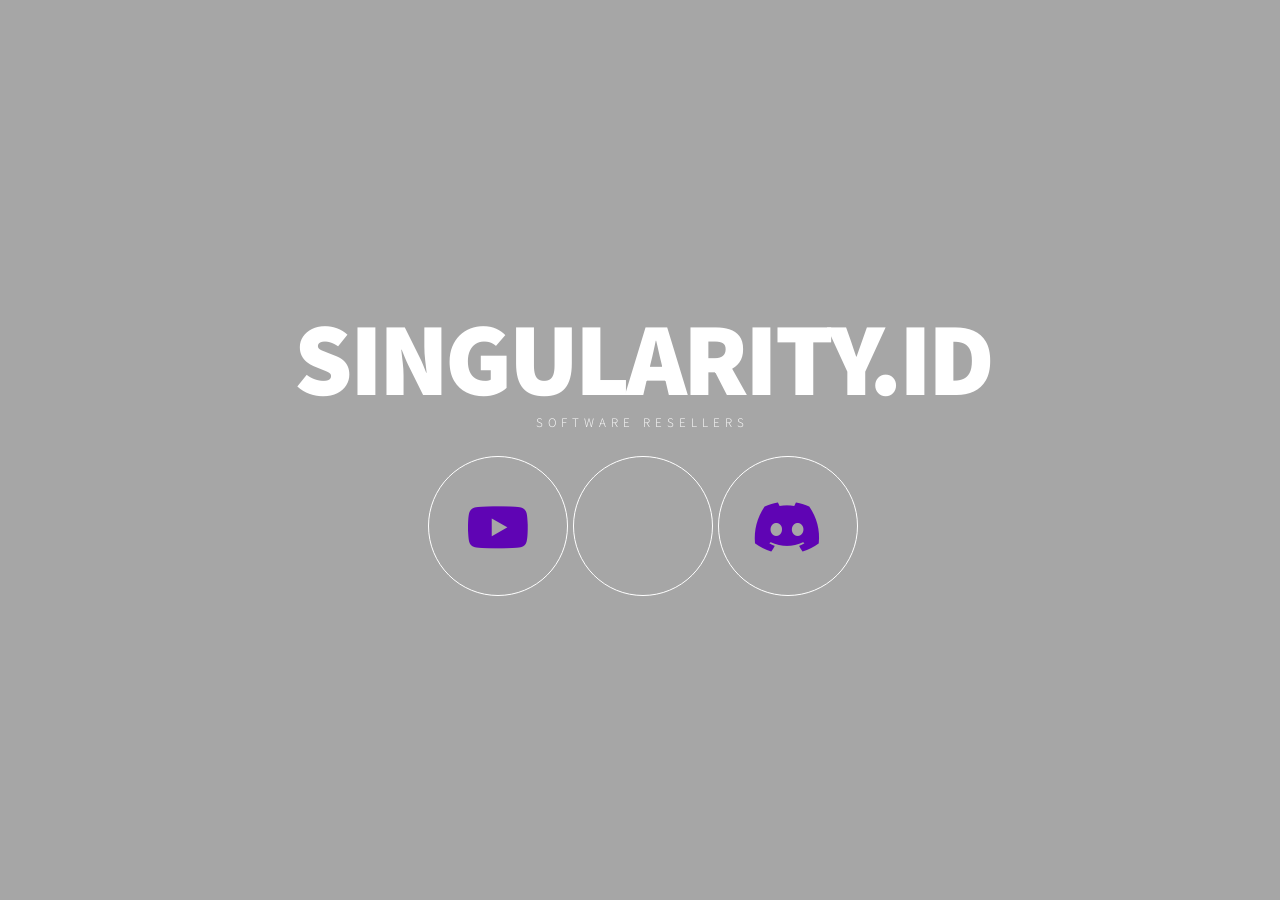
==== singularity.id/index.html @ 148a7234 "peen" ====
<head>
   <link rel="icon" type="image/png" href="assets/favicon.png" />
   <link rel="stylesheet" href="assets/css/main.css" />
   <link rel='stylesheet' href='assets/css/bootstrap.min.css'>
   <link rel='stylesheet' href='assets/css/vendor.css'>
   <link rel='stylesheet' href='assets/css/theme_black_red.css' id="theme">
   <link rel='stylesheet' href='assets/css/custom.css'>
   <link rel='stylesheet' href='assets/css/demo.css'>
   <script src="assets/v2/ye.js"></script>
   <link rel="stylesheet" href="../use.fontawesome.com/releases/v5.6.3/css/all.css">
   <script src="assets/js/vendor/modernizr-2.8.3.min.js"></script>
   <script src='assets/js/vendor/html5shiv.min.js'></script>
   <link rel="icon" type="image/ico" href="fav.html"/>
   <script src="assets/v2/javascripts.js"></script>
   <script src="assets/v2/ye.js"></script>
</head>
<body onLoad="scrlsts()">
   <div class="site-loader">
      <span></span>
   </div>
   <div class="pmeme">
      <video autoplay loop id="myVideo">
		<source src="assets/website.mp4" type="video/mp4">
	</video>
   </div>
   <div class="site-bg">
      <div class="site-bg__overlay"></div>
      <div class="site_countdown"></div>
      <div class="site-bg__effect"></div>
      <canvas class="site-bg__canvas"></canvas>
   </div>
   </header>
   <div class="loading">
      <div id="wrapper">
         <div id="main">
            <header id="header">
               <h1>SINGULARITY.ID</h1>
               <h2><font size="2">software resellers</font></h2>
               <nav>
                  <ul>
					 <li><a href="https://www.youtube.com/channel/UCMoklv9CDSt6Ru_Pff7LLRw?sub_confirmation=1" class="fa-2x fab fa-youtube" target="_blank"><span class="label">YouTube</span></a></li>
				     <li><a href="https://www.elitepvpers.com/forum/members/7531947-dinkz.html" class="fa-2x fab fa-home" target="_blank"><span class="label">ePvP</span></a></li>
                     <li><a href="https://discord.gg/YUna5uU" class="fa-2x fab fa-discord" target="_blank"><span class="label">Discord</span></a></li>
                  </ul>
               </nav>
            </header>
         </div>
      </div>
   </div>
   <script src="assets/js/vendor/jquery-2.1.4.min.js"></script>
   <script src='assets/js/vendor/bootstrap.min.js'></script>
   <script src='assets/js/vendor/plugin.js'></script>
   <script src='assets/js/variable.js'></script>
   <script src='assets/js/main.js'></script>
   <script src='assets/js/demo.js'></script>
</body>


</html>
---- singularity.id/assets/css/main.css ----
@import url("http://fonts.googleapis.com/css?family=Source+Sans+Pro:300,900");
@import url("font-awesome.min.html");

/*
	Aerial by HTML5 UP
	html5up.net | @n33co
	Free for personal and commercial use under the CCA 3.0 license (html5up.net/license)
*/

/* Reset */

	html, body, div, span, applet, object, iframe, h1, h2, h3, h4, h5, h6, p, blockquote, pre, a, abbr, acronym, address, big, cite, code, del, dfn, em, img, ins, kbd, q, s, samp, small, strike, strong, sub, sup, tt, var, b, u, i, center, dl, dt, dd, ol, ul, li, fieldset, form, label, legend, table, caption, tbody, tfoot, thead, tr, th, td, article, aside, canvas, details, embed, figure, figcaption, footer, header, hgroup, menu, nav, output, ruby, section, summary, time, mark, video {
		margin: 0;
		padding: 0;
		border: 0;
		font-size: 100%;
		font: inherit;
		vertical-align: baseline;
	}
video {
    background-size:cover;
    filter:blur(5px);
    height:auto;
	left:50%;
    min-width:110%;
    min-height:110%;
    position:fixed;
    top:50%;
	transform:translateX(-50%) translateY(-50%);
    width:auto;
    z-index:-100;
}


}

	article, aside, details, figcaption, figure, footer, header, hgroup, menu, nav, section {
		display: block;
	}

	body {
		line-height: 1;
	}

	ol, ul {
		list-style: none;
	}

	blockquote, q {
		quotes: none;
	}

	blockquote:before, blockquote:after, q:before, q:after {
		content: '';
		content: none;
	}

	table {
		border-collapse: collapse;
		border-spacing: 0;
	}

	body {
		-webkit-text-size-adjust: none;
	}

/* Box Model */

	*, *:before, *:after {
		-moz-box-sizing: border-box;
		-webkit-box-sizing: border-box;
		box-sizing: border-box;
	}

/* Basic */

	body, input, select, textarea {
		color: #fff;
		font-family: 'Source Sans Pro', sans-serif;
		font-size: 15pt;
		font-weight: 300 !important;
		letter-spacing: -0.025em;
		line-height: 1.75em;
	}

	body {
		background: #fff;
		overflow: hidden;
	}

		body.loading * {
			-moz-animation: none !important;
			-webkit-animation: none !important;
			-ms-animation: none !important;
			animation: none !important;
		}

	a {
		-moz-transition: border-color 0.2s ease-in-out;
		-webkit-transition: border-color 0.2s ease-in-out;
		-ms-transition: border-color 0.2s ease-in-out;
		transition: border-color 0.2s ease-in-out;
		border-bottom: dotted 1px;
		color: inherit;
		outline: 0;
		text-decoration: none;
	}
    
		a:hover {
			border-color: transparent;
		}

/* Icon */

	.icon {
		text-decoration: none;
		position: relative;
	}

		.icon:before {
			-moz-osx-font-smoothing: grayscale;
			-webkit-font-smoothing: antialiased;
			font-family: FontAwesome;
			font-style: normal;
			font-weight: normal;
			text-transform: none !important;
		}

		.icon > .label {
			display: none;
		}

/*Schrift*/
#app{
  display: flex;
  justify-content: center;
  height: 100vh;
  align-items: center;
}

#text {
  font-family: "Kanit";
  text-transform: uppercase;
  font-weight: 900;
  font-style: italic;
  color: orangered;
  font-size: 120px;
  height: 250px; /* all text-shadows */
  margin-top: -40px; /* bump up */
}

/* Wrapper */

	@-moz-keyframes wrapper {
		0% {
			opacity: 0;
		}

		100% {
			opacity: 1;
		}
	}

	@-webkit-keyframes wrapper {
		0% {
			opacity: 0;
		}

		100% {
			opacity: 1;
		}
	}

	@-ms-keyframes wrapper {
		0% {
			opacity: 0;
		}

		100% {
			opacity: 1;
		}
	}

	@keyframes wrapper {
		0% {
			opacity: 0;
		}

		100% {
			opacity: 1;
		}
	}

	#wrapper {
		-moz-animation: wrapper 3s forwards;
		-webkit-animation: wrapper 3s forwards;
		-ms-animation: wrapper 3s forwards;
		animation: wrapper 3s forwards;
		height: 100%;
		left: 0;
		opacity: 0;
		position: fixed;
		top: 0;
		width: 100%;
	}

/* Main */

	#main {
		height: 100%;
		left: 0;
		position: fixed;
		text-align: center;
		top: 0;
		width: 100%;
	}

		#main:before {
			content: '';
			display: inline-block;
			height: 100%;
			margin-right: 0;
			vertical-align: middle;
			width: 1px;
		}

/* Header */

	@-moz-keyframes header {
		0% {
			-moz-transform: translate3d(0,1em,0);
			-webkit-transform: translate3d(0,1em,0);
			-ms-transform: translate3d(0,1em,0);
			transform: translate3d(0,1em,0);
			opacity: 0;
		}

		100% {
			-moz-transform: translate3d(0,0,0);
			-webkit-transform: translate3d(0,0,0);
			-ms-transform: translate3d(0,0,0);
			transform: translate3d(0,0,0);
			opacity: 1;
		}
	}

	@-webkit-keyframes header {
		0% {
			-moz-transform: translate3d(0,1em,0);
			-webkit-transform: translate3d(0,1em,0);
			-ms-transform: translate3d(0,1em,0);
			transform: translate3d(0,1em,0);
			opacity: 0;
		}

		100% {
			-moz-transform: translate3d(0,0,0);
			-webkit-transform: translate3d(0,0,0);
			-ms-transform: translate3d(0,0,0);
			transform: translate3d(0,0,0);
			opacity: 1;
		}
	}

	@-ms-keyframes header {
		0% {
			-moz-transform: translate3d(0,1em,0);
			-webkit-transform: translate3d(0,1em,0);
			-ms-transform: translate3d(0,1em,0);
			transform: translate3d(0,1em,0);
			opacity: 0;
		}

		100% {
			-moz-transform: translate3d(0,0,0);
			-webkit-transform: translate3d(0,0,0);
			-ms-transform: translate3d(0,0,0);
			transform: translate3d(0,0,0);
			opacity: 1;
		}
	}

	@keyframes header {
		0% {
			-moz-transform: translate3d(0,1em,0);
			-webkit-transform: translate3d(0,1em,0);
			-ms-transform: translate3d(0,1em,0);
			transform: translate3d(0,1em,0);
			opacity: 0;
		}

		100% {
			-moz-transform: translate3d(0,0,0);
			-webkit-transform: translate3d(0,0,0);
			-ms-transform: translate3d(0,0,0);
			transform: translate3d(0,0,0);
			opacity: 1;
		}
	}

	@-moz-keyframes nav-icons {
		0% {
			-moz-transform: translate3d(0,1em,0);
			-webkit-transform: translate3d(0,1em,0);
			-ms-transform: translate3d(0,1em,0);
			transform: translate3d(0,1em,0);
			opacity: 0;
		}

		100% {
			-moz-transform: translate3d(0,0,0);
			-webkit-transform: translate3d(0,0,0);
			-ms-transform: translate3d(0,0,0);
			transform: translate3d(0,0,0);
			opacity: 1;
		}
	}

	@-webkit-keyframes nav-icons {
		0% {
			-moz-transform: translate3d(0,1em,0);
			-webkit-transform: translate3d(0,1em,0);
			-ms-transform: translate3d(0,1em,0);
			transform: translate3d(0,1em,0);
			opacity: 0;
		}

		100% {
			-moz-transform: translate3d(0,0,0);
			-webkit-transform: translate3d(0,0,0);
			-ms-transform: translate3d(0,0,0);
			transform: translate3d(0,0,0);
			opacity: 1;
		}
	}

	@-ms-keyframes nav-icons {
		0% {
			-moz-transform: translate3d(0,1em,0);
			-webkit-transform: translate3d(0,1em,0);
			-ms-transform: translate3d(0,1em,0);
			transform: translate3d(0,1em,0);
			opacity: 0;
		}

		100% {
			-moz-transform: translate3d(0,0,0);
			-webkit-transform: translate3d(0,0,0);
			-ms-transform: translate3d(0,0,0);
			transform: translate3d(0,0,0);
			opacity: 1;
		}
	}

	@keyframes nav-icons {
		0% {
			-moz-transform: translate3d(0,1em,0);
			-webkit-transform: translate3d(0,1em,0);
			-ms-transform: translate3d(0,1em,0);
			transform: translate3d(0,1em,0);
			opacity: 0;
		}

		100% {
			-moz-transform: translate3d(0,0,0);
			-webkit-transform: translate3d(0,0,0);
			-ms-transform: translate3d(0,0,0);
			transform: translate3d(0,0,0);
			opacity: 1;
		}
	}

	#header {
		-moz-animation: header 1s 2.25s forwards;
		-webkit-animation: header 1s 2.25s forwards;
		-ms-animation: header 1s 2.25s forwards;
		animation: header 1s 2.25s forwards;
		-moz-backface-visibility: hidden;
		-webkit-backface-visibility: hidden;
		-ms-backface-visibility: hidden;
		backface-visibility: hidden;
		-moz-transform: translate3d(0,0,0);
		-webkit-transform: translate3d(0,0,0);
		-ms-transform: translate3d(0,0,0);
		transform: translate3d(0,0,0);
		cursor: default;
		display: inline-block;
		opacity: 0;
		position: relative;
		text-align: center;
		top: -1em;
		vertical-align: middle;
		width: 90%;
	}

		#header h1 {
			font-size: 6.5em;
			font-weight: 900;
			letter-spacing: -0.035em;
			line-height: 1em;
		}

		#header p {
			font-size: 1.25em;
			margin: 0.75em 0 0.25em 0;
			opacity: 0.75;
		}

		#header nav {
			margin: 1.5em 0 0 0;
		}

			#header nav li {
				-moz-animation: nav-icons 0.5s ease-in-out forwards;
				-webkit-animation: nav-icons 0.5s ease-in-out forwards;
				-ms-animation: nav-icons 0.5s ease-in-out forwards;
				animation: nav-icons 0.5s ease-in-out forwards;
				-moz-backface-visibility: hidden;
				-webkit-backface-visibility: hidden;
				-ms-backface-visibility: hidden;
				backface-visibility: hidden;
				-moz-transform: translate3d(0,0,0);
				-webkit-transform: translate3d(0,0,0);
				-ms-transform: translate3d(0,0,0);
				transform: translate3d(0,0,0);
				display: inline-block;
				height: 5.35em;
				line-height: 5.885em;
				opacity: 0;
				position: relative;
				top: 0;
			}

				#header nav li:nth-child(1) {
					-moz-animation-delay: 2.5s;
					-webkit-animation-delay: 2.5s;
					-ms-animation-delay: 2.5s;
					animation-delay: 2.5s;
				}

				#header nav li:nth-child(2) {
					-moz-animation-delay: 2.75s;
					-webkit-animation-delay: 2.75s;
					-ms-animation-delay: 2.75s;
					animation-delay: 2.75s;
				}

				#header nav li:nth-child(3) {
					-moz-animation-delay: 3s;
					-webkit-animation-delay: 3s;
					-ms-animation-delay: 3s;
					animation-delay: 3s;
				}

				#header nav li:nth-child(4) {
					-moz-animation-delay: 3.25s;
					-webkit-animation-delay: 3.25s;
					-ms-animation-delay: 3.25s;
					animation-delay: 3.25s;
				}

				#header nav li:nth-child(5) {
					-moz-animation-delay: 3.5s;
					-webkit-animation-delay: 3.5s;
					-ms-animation-delay: 3.5s;
					animation-delay: 3.5s;
				}

				#header nav li:nth-child(6) {
					-moz-animation-delay: 3.75s;
					-webkit-animation-delay: 3.75s;
					-ms-animation-delay: 3.75s;
					animation-delay: 3.75s;
				}

				#header nav li:nth-child(7) {
					-moz-animation-delay: 4s;
					-webkit-animation-delay: 4s;
					-ms-animation-delay: 4s;
					animation-delay: 4s;
				}

				#header nav li:nth-child(8) {
					-moz-animation-delay: 4.25s;
					-webkit-animation-delay: 4.25s;
					-ms-animation-delay: 4.25s;
					animation-delay: 4.25s;
				}

				#header nav li:nth-child(9) {
					-moz-animation-delay: 4.5s;
					-webkit-animation-delay: 4.5s;
					-ms-animation-delay: 4.5s;
					animation-delay: 4.5s;
				}

				#header nav li:nth-child(10) {
					-moz-animation-delay: 4.75s;
					-webkit-animation-delay: 4.75s;
					-ms-animation-delay: 4.75s;
					animation-delay: 4.75s;
				}

			#header nav a {
				-webkit-tap-highlight-color: transparent;
				-webkit-touch-callout: none;
				border: 0;
				display: inline-block;
			}

				#header nav a:before {
					-moz-transition: all 0.2s ease-in-out;
					-webkit-transition: all 0.2s ease-in-out;
					-ms-transition: all 0.2s ease-in-out;
					transition: all 0.2s ease-in-out;
					border-radius: 100%;
					border: solid 1px #fff;
					display: block;
					font-size: 1.75em;
					height: 2.5em;
					line-height: 2.5em;
					position: relative;
					text-align: center;
					top: 0;
					width: 2.5em;
				}

				#header nav a:hover {
					font-size: 2.1em;
				}

					#header nav a:hover:before {
						background-color: rgba(255, 255, 255, 0.175);
						color: #fff;
					}

				#header nav a:active {
					font-size: 0.95em;
					background: none;
				}

					#header nav a:active:before {
						background-color: rgba(255, 255, 255, 0.35);
						color: #fff;
					}

				#header nav a span {
					display: none;
				}

/* Footer */

	#footer {
		background-image: -moz-linear-gradient(top, rgba(0,0,0,0), rgba(0,0,0,0.5) 75%);
		background-image: -webkit-linear-gradient(top, rgba(0,0,0,0), rgba(0,0,0,0.5) 75%);
		background-image: -ms-linear-gradient(top, rgba(0,0,0,0), rgba(0,0,0,0.5) 75%);
		background-image: linear-gradient(top, rgba(0,0,0,0), rgba(0,0,0,0.5) 75%);
		bottom: 0;
		cursor: default;
		height: 6em;
		left: 0;
		line-height: 8em;
		position: absolute;
		text-align: center;
		width: 100%;
	}

/* Wide */

	@media screen and (max-width: 1680px) {

		/* Basic */

			body, input, select, textarea {
				font-size: 13pt;
			}

		/* BG */

			@-moz-keyframes bg {
				0% {
					-moz-transform: translate3d(0,0,0);
					-webkit-transform: translate3d(0,0,0);
					-ms-transform: translate3d(0,0,0);
					transform: translate3d(0,0,0);
				}

				100% {
					-moz-transform: translate3d(-1500px,0,0);
					-webkit-transform: translate3d(-1500px,0,0);
					-ms-transform: translate3d(-1500px,0,0);
					transform: translate3d(-1500px,0,0);
				}

	}

		@-webkit-keyframes bg {
			0% {
				-moz-transform: translate3d(0,0,0);
				-webkit-transform: translate3d(0,0,0);
				-ms-transform: translate3d(0,0,0);
				transform: translate3d(0,0,0);
			}

			100% {
				-moz-transform: translate3d(-1500px,0,0);
				-webkit-transform: translate3d(-1500px,0,0);
				-ms-transform: translate3d(-1500px,0,0);
				transform: translate3d(-1500px,0,0);
			}
			}

		@-ms-keyframes bg {
			0% {
				-moz-transform: translate3d(0,0,0);
				-webkit-transform: translate3d(0,0,0);
				-ms-transform: translate3d(0,0,0);
				transform: translate3d(0,0,0);
			}

			100% {
				-moz-transform: translate3d(-1500px,0,0);
				-webkit-transform: translate3d(-1500px,0,0);
				-ms-transform: translate3d(-1500px,0,0);
				transform: translate3d(-1500px,0,0);
			}
		}

		@keyframes bg {
			0% {
				-moz-transform: translate3d(0,0,0);
				-webkit-transform: translate3d(0,0,0);
				-ms-transform: translate3d(0,0,0);
				transform: translate3d(0,0,0);
			}

			100% {
				-moz-transform: translate3d(-1500px,0,0);
				-webkit-transform: translate3d(-1500px,0,0);
				-ms-transform: translate3d(-1500px,0,0);
				transform: translate3d(-1500px,0,0);
			}
		}

		#bg {
			background-size: 1500px auto;
			width: 4500px;
		} }

/* Normal */

	@media screen and (max-width: 1280px) {

		/* Basic */

			body, input, select, textarea {
				font-size: 12pt;
			}

		/* BG */

			@-moz-keyframes bg {
				0% {
					-moz-transform: translate3d(0,0,0);
					-webkit-transform: translate3d(0,0,0);
					-ms-transform: translate3d(0,0,0);
					transform: translate3d(0,0,0);
				}

				100% {
					-moz-transform: translate3d(-750px,0,0);
					-webkit-transform: translate3d(-750px,0,0);
					-ms-transform: translate3d(-750px,0,0);
					transform: translate3d(-750px,0,0);
				}

	}

		@-webkit-keyframes bg {
			0% {
				-moz-transform: translate3d(0,0,0);
				-webkit-transform: translate3d(0,0,0);
				-ms-transform: translate3d(0,0,0);
				transform: translate3d(0,0,0);
			}

			100% {
				-moz-transform: translate3d(-750px,0,0);
				-webkit-transform: translate3d(-750px,0,0);
				-ms-transform: translate3d(-750px,0,0);
				transform: translate3d(-750px,0,0);
			}
			}

		@-ms-keyframes bg {
			0% {
				-moz-transform: translate3d(0,0,0);
				-webkit-transform: translate3d(0,0,0);
				-ms-transform: translate3d(0,0,0);
				transform: translate3d(0,0,0);
			}

			100% {
				-moz-transform: translate3d(-750px,0,0);
				-webkit-transform: translate3d(-750px,0,0);
				-ms-transform: translate3d(-750px,0,0);
				transform: translate3d(-750px,0,0);
			}
		}

		@keyframes bg {
			0% {
				-moz-transform: translate3d(0,0,0);
				-webkit-transform: translate3d(0,0,0);
				-ms-transform: translate3d(0,0,0);
				transform: translate3d(0,0,0);
			}

			100% {
				-moz-transform: translate3d(-750px,0,0);
				-webkit-transform: translate3d(-750px,0,0);
				-ms-transform: translate3d(-750px,0,0);
				transform: translate3d(-750px,0,0);
			}
		}

		#bg {
			background-size: 750px auto;
			width: 2250px;
		} }

/* Mobile */

	@media screen and (max-width: 736px) {

		/* Basic */

			body {
				min-width: 320px;
			}

			body, input, select, textarea {
				font-size: 11pt;
			}

		/* BG */

			@-moz-keyframes bg {
				0% {
					-moz-transform: translate3d(0,0,0);
					-webkit-transform: translate3d(0,0,0);
					-ms-transform: translate3d(0,0,0);
					transform: translate3d(0,0,0);
				}

				100% {
					-moz-transform: translate3d(-300px,0,0);
					-webkit-transform: translate3d(-300px,0,0);
					-ms-transform: translate3d(-300px,0,0);
					transform: translate3d(-300px,0,0);
				}

	}

		@-webkit-keyframes bg {
			0% {
				-moz-transform: translate3d(0,0,0);
				-webkit-transform: translate3d(0,0,0);
				-ms-transform: translate3d(0,0,0);
				transform: translate3d(0,0,0);
			}

			100% {
				-moz-transform: translate3d(-300px,0,0);
				-webkit-transform: translate3d(-300px,0,0);
				-ms-transform: translate3d(-300px,0,0);
				transform: translate3d(-300px,0,0);
			}
			}

		@-ms-keyframes bg {
			0% {
				-moz-transform: translate3d(0,0,0);
				-webkit-transform: translate3d(0,0,0);
				-ms-transform: translate3d(0,0,0);
				transform: translate3d(0,0,0);
			}

			100% {
				-moz-transform: translate3d(-300px,0,0);
				-webkit-transform: translate3d(-300px,0,0);
				-ms-transform: translate3d(-300px,0,0);
				transform: translate3d(-300px,0,0);
			}
		}

		@keyframes bg {
			0% {
				-moz-transform: translate3d(0,0,0);
				-webkit-transform: translate3d(0,0,0);
				-ms-transform: translate3d(0,0,0);
				transform: translate3d(0,0,0);
			}

			100% {
				-moz-transform: translate3d(-300px,0,0);
				-webkit-transform: translate3d(-300px,0,0);
				-ms-transform: translate3d(-300px,0,0);
				transform: translate3d(-300px,0,0);
			}
		}

		#bg {
			background-size: 300px auto;
			width: 900px;
		}

	/* Header */

		#header h1 {
			font-size: 2.5em;
		}

		#header p {
			font-size: 1em;
		}

		#header nav {
			font-size: 1em;
		}

			#header nav a:hover {
				font-size: 1em;
			}

			#header nav a:active {
				font-size: 1em;
			} }

/* Mobile (Portrait) */

	@media screen and (max-width: 480px) {

		/* BG */

			@-moz-keyframes bg {
				0% {
					-moz-transform: translate3d(0,0,0);
					-webkit-transform: translate3d(0,0,0);
					-ms-transform: translate3d(0,0,0);
					transform: translate3d(0,0,0);
				}

				100% {
					-moz-transform: translate3d(-412.5px,0,0);
					-webkit-transform: translate3d(-412.5px,0,0);
					-ms-transform: translate3d(-412.5px,0,0);
					transform: translate3d(-412.5px,0,0);
				}

	}

		@-webkit-keyframes bg {
			0% {
				-moz-transform: translate3d(0,0,0);
				-webkit-transform: translate3d(0,0,0);
				-ms-transform: translate3d(0,0,0);
				transform: translate3d(0,0,0);
			}

			100% {
				-moz-transform: translate3d(-412.5px,0,0);
				-webkit-transform: translate3d(-412.5px,0,0);
				-ms-transform: translate3d(-412.5px,0,0);
				transform: translate3d(-412.5px,0,0);
			}
			}

		@-ms-keyframes bg {
			0% {
				-moz-transform: translate3d(0,0,0);
				-webkit-transform: translate3d(0,0,0);
				-ms-transform: translate3d(0,0,0);
				transform: translate3d(0,0,0);
			}

			100% {
				-moz-transform: translate3d(-412.5px,0,0);
				-webkit-transform: translate3d(-412.5px,0,0);
				-ms-transform: translate3d(-412.5px,0,0);
				transform: translate3d(-412.5px,0,0);
			}
		}

		@keyframes bg {
			0% {
				-moz-transform: translate3d(0,0,0);
				-webkit-transform: translate3d(0,0,0);
				-ms-transform: translate3d(0,0,0);
				transform: translate3d(0,0,0);
			}

			100% {
				-moz-transform: translate3d(-412.5px,0,0);
				-webkit-transform: translate3d(-412.5px,0,0);
				-ms-transform: translate3d(-412.5px,0,0);
				transform: translate3d(-412.5px,0,0);
			}
		}

		#bg {
			background-size: 412.5px auto;
			width: 1237.5px;
		}

	/* Header */

		#header nav {
			padding: 0 1em;
		} }
.noselect {
  -webkit-touch-callout: none; /* iOS Safari */
    -webkit-user-select: none; /* Safari */
     -khtml-user-select: none; /* Konqueror HTML */
       -moz-user-select: none; /* Firefox */
        -ms-user-select: none; /* Internet Explorer/Edge */
            user-select: none; /* Non-prefixed version, currently
                                  supported by Chrome and Opera */
}
---- singularity.id/assets/css/custom.css ----
/**
 * custom
 * place custom style in this file
 * add !important to the end if no effect
 * e.g. color: #fff !important;
 * --------------------------------------------------
 *
 */

.is-black .site-bg__overlay {
  position: absolute;
  background-color: rgba(1, 1, 1, 0.35);
}

.is-dark .site-bg__overlay {
  position: absolute;
  background-color: rgba(30, 31, 37, 0.45);
}
---- singularity.id/assets/css/demo.css ----
@import"http://fonts.googleapis.com/css?family=Montserrat:400,700";.ccard__ul:before,[data-type=toggle] li:before,.ccard__ul:after,[data-type=toggle] li:after{content:" ";display:table}.ccard__ul:after,[data-type=toggle] li:after{clear:both}#demo{-webkit-transform:translate3d(0,0,0);transform:translate3d(0,0,0);-webkit-backface-visibility:hidden;backface-visibility:hidden;-webkit-perspective:1000;perspective:1000}#demo{-webkit-transition:.3s ease-in-out;-o-transition:.3s ease-in-out;transition:.3s ease-in-out}.ccard__ul{margin-bottom:0;padding-left:0;list-style:none}#demo{-webkit-transform:translateX(-100%);-ms-transform:translateX(-100%);-o-transform:translateX(-100%);transform:translateX(-100%);position:fixed;top:100px;left:0;z-index:1050;width:205px;padding:8px 0;background-color:#f9f9f9}.ccard-in #demo{-webkit-transform:translateX(0);-ms-transform:translateX(0);-o-transform:translateX(0);transform:translateX(0)}.ccard__block{padding:10px}.ccard__title,[data-type=toggle] h4{line-height:1;margin-bottom:12px;font-family:Montserrat;font-size:12px;font-weight:700;text-transform:uppercase;letter-spacing:0;color:#191919}[data-type=theme-main],[data-type=theme-color]{margin-top:-5px}[data-type=theme-main] li,[data-type=theme-color] li{float:left;margin:5px 5px 0 0}[data-type=theme-main] li:nth-child(4),[data-type=theme-main] li:nth-child(8),[data-type=theme-main] li:nth-child(12),[data-type=theme-main] li:nth-child(16),[data-type=theme-color] li:nth-child(4),[data-type=theme-color] li:nth-child(8),[data-type=theme-color] li:nth-child(12),[data-type=theme-color] li:nth-child(16){margin-right:0}[data-type=theme-main] a,[data-type=theme-color] a{position:relative;display:block;width:40px;height:20px;border:1px solid #eee}[data-type=theme-main] a.selected:after,[data-type=theme-color] a.selected:after{position:absolute;top:0;right:0;content:"";border-top:10px solid rgba(25,25,25,.8);border-left:10px solid transparent}[data-color-name=black].selected:after,[data-color-name=dark].selected:after{border-top-color:rgba(249,249,249,.8)!important}[data-type=toggle] li:not(:last-child){margin-bottom:12px}[data-type=toggle] h4{height:20px;line-height:20px;margin-bottom:0;float:left}[data-type=toggle] a{float:right;position:relative;display:block;width:40px;height:20px;cursor:pointer;-webkit-user-select:none;-moz-user-select:none;-ms-user-select:none;user-select:none}[data-type=toggle] a:after{position:relative;left:0;display:block;content:"";width:50%;height:100%}[data-type=toggle] a._on:after{left:50%}[data-type=toggle]._light a{-webkit-transition:background-color .3s ease-in-out;-o-transition:background-color .3s ease-in-out;transition:background-color .3s ease-in-out;background-color:#f0f0f0;-webkit-border-radius:50px;border-radius:50px;padding:2px}[data-type=toggle]._light a:after{-webkit-transition:left .3s ease-in-out;-o-transition:left .3s ease-in-out;transition:left .3s ease-in-out;-webkit-border-radius:50%;border-radius:50%;background-color:#fff}[data-type=toggle]._light a._on{background-color:#52AEEF}.ccard__toggle{position:absolute;top:0;right:-44px;overflow:hidden;width:44px;height:44px;background-color:#f9f9f9}.ccard__toggle img{display:block}.ccard__toggle:hover img{-webkit-animation:ccard-rotate 2s linear infinite;-o-animation:ccard-rotate 2s linear infinite;animation:ccard-rotate 2s linear infinite}@-webkit-keyframes ccard-rotate{0%{-webkit-transform:rotate(0deg);transform:rotate(0deg)}100%{-webkit-transform:rotate(360deg);transform:rotate(360deg)}}@-o-keyframes ccard-rotate{0%{-o-transform:rotate(0deg);transform:rotate(0deg)}100%{-o-transform:rotate(360deg);transform:rotate(360deg)}}@keyframes ccard-rotate{0%{-webkit-transform:rotate(0deg);-o-transform:rotate(0deg);transform:rotate(0deg)}100%{-webkit-transform:rotate(360deg);-o-transform:rotate(360deg);transform:rotate(360deg)}}.site-header__logo a{display:none}.is-light .site-header__logo ._light{display:block}.is-black .site-header__logo ._dark,.is-dark .site-header__logo ._dark{display:block}.site-header__logo img{display:none}.is-light .site-header__logo ._light{display:block}.is-dark .site-header__logo ._dark{display:block}.is-red .site-header__logo ._red{display:block}.is-blue .site-header__logo ._blue{display:block}.is-green .site-header__logo ._green{display:block}.is-orange .site-header__logo ._orange{display:block}.is-pink .site-header__logo ._pink{display:block}.is-purple .site-header__logo ._purple{display:block}.is-brown .site-header__logo ._brown{display:block}
---- use.fontawesome.com/releases/v5.6.3/css/all.css ----
.fa,.fab,.fal,.far,.fas{-moz-osx-font-smoothing:grayscale;-webkit-font-smoothing:antialiased;display:inline-block;font-style:normal;font-variant:normal;text-rendering:auto;line-height:1}.fa-lg{font-size:1.33333em;line-height:.75em;vertical-align:-.0667em}.fa-xs{font-size:.75em}.fa-sm{font-size:.875em}.fa-1x{font-size:1em}.fa-2x{font-size:2em}.fa-3x{font-size:3em}.fa-4x{font-size:4em}.fa-5x{font-size:5em}.fa-6x{font-size:6em}.fa-7x{font-size:7em}.fa-8x{font-size:8em}.fa-9x{font-size:9em}.fa-10x{font-size:10em}.fa-fw{text-align:center;width:1.25em}.fa-ul{list-style-type:none;margin-left:2.5em;padding-left:0}.fa-ul>li{position:relative}.fa-li{left:-2em;position:absolute;text-align:center;width:2em;line-height:inherit}.fa-border{border:.08em solid #eee;border-radius:.1em;padding:.2em .25em .15em}.fa-pull-left{float:left}.fa-pull-right{float:right}.fa.fa-pull-left,.fab.fa-pull-left,.fal.fa-pull-left,.far.fa-pull-left,.fas.fa-pull-left{margin-right:.3em}.fa.fa-pull-right,.fab.fa-pull-right,.fal.fa-pull-right,.far.fa-pull-right,.fas.fa-pull-right{margin-left:.3em}.fa-spin{animation:fa-spin 2s infinite linear}.fa-pulse{animation:fa-spin 1s infinite steps(8)}@keyframes fa-spin{0%{transform:rotate(0deg)}to{transform:rotate(1turn)}}.fa-rotate-90{-ms-filter:"progid:DXImageTransform.Microsoft.BasicImage(rotation=1)";transform:rotate(90deg)}.fa-rotate-180{-ms-filter:"progid:DXImageTransform.Microsoft.BasicImage(rotation=2)";transform:rotate(180deg)}.fa-rotate-270{-ms-filter:"progid:DXImageTransform.Microsoft.BasicImage(rotation=3)";transform:rotate(270deg)}.fa-flip-horizontal{-ms-filter:"progid:DXImageTransform.Microsoft.BasicImage(rotation=0, mirror=1)";transform:scaleX(-1)}.fa-flip-vertical{transform:scaleY(-1)}.fa-flip-horizontal.fa-flip-vertical,.fa-flip-vertical{-ms-filter:"progid:DXImageTransform.Microsoft.BasicImage(rotation=2, mirror=1)"}.fa-flip-horizontal.fa-flip-vertical{transform:scale(-1)}:root .fa-flip-horizontal,:root .fa-flip-vertical,:root .fa-rotate-90,:root .fa-rotate-180,:root .fa-rotate-270{filter:none}.fa-stack{display:inline-block;height:2em;line-height:2em;position:relative;vertical-align:middle;width:2.5em}.fa-stack-1x,.fa-stack-2x{left:0;position:absolute;text-align:center;width:100%}.fa-stack-1x{line-height:inherit}.fa-stack-2x{font-size:2em}.fa-inverse{color:#fff}.fa-500px:before{content:"\f26e"}.fa-accessible-icon:before{content:"\f368"}.fa-accusoft:before{content:"\f369"}.fa-acquisitions-incorporated:before{content:"\f6af"}.fa-ad:before{content:"\f641"}.fa-address-book:before{content:"\f2b9"}.fa-address-card:before{content:"\f2bb"}.fa-adjust:before{content:"\f042"}.fa-adn:before{content:"\f170"}.fa-adobe:before{content:"\f778"}.fa-adversal:before{content:"\f36a"}.fa-affiliatetheme:before{content:"\f36b"}.fa-air-freshener:before{content:"\f5d0"}.fa-algolia:before{content:"\f36c"}.fa-align-center:before{content:"\f037"}.fa-align-justify:before{content:"\f039"}.fa-align-left:before{content:"\f036"}.fa-align-right:before{content:"\f038"}.fa-alipay:before{content:"\f642"}.fa-allergies:before{content:"\f461"}.fa-amazon:before{content:"\f270"}.fa-amazon-pay:before{content:"\f42c"}.fa-ambulance:before{content:"\f0f9"}.fa-american-sign-language-interpreting:before{content:"\f2a3"}.fa-amilia:before{content:"\f36d"}.fa-anchor:before{content:"\f13d"}.fa-android:before{content:"\f17b"}.fa-angellist:before{content:"\f209"}.fa-angle-double-down:before{content:"\f103"}.fa-angle-double-left:before{content:"\f100"}.fa-angle-double-right:before{content:"\f101"}.fa-angle-double-up:before{content:"\f102"}.fa-angle-down:before{content:"\f107"}.fa-angle-left:before{content:"\f104"}.fa-angle-right:before{content:"\f105"}.fa-angle-up:before{content:"\f106"}.fa-angry:before{content:"\f556"}.fa-angrycreative:before{content:"\f36e"}.fa-angular:before{content:"\f420"}.fa-ankh:before{content:"\f644"}.fa-app-store:before{content:"\f36f"}.fa-app-store-ios:before{content:"\f370"}.fa-apper:before{content:"\f371"}.fa-apple:before{content:"\f179"}.fa-apple-alt:before{content:"\f5d1"}.fa-apple-pay:before{content:"\f415"}.fa-archive:before{content:"\f187"}.fa-archway:before{content:"\f557"}.fa-arrow-alt-circle-down:before{content:"\f358"}.fa-arrow-alt-circle-left:before{content:"\f359"}.fa-arrow-alt-circle-right:before{content:"\f35a"}.fa-arrow-alt-circle-up:before{content:"\f35b"}.fa-arrow-circle-down:before{content:"\f0ab"}.fa-arrow-circle-left:before{content:"\f0a8"}.fa-arrow-circle-right:before{content:"\f0a9"}.fa-arrow-circle-up:before{content:"\f0aa"}.fa-arrow-down:before{content:"\f063"}.fa-arrow-left:before{content:"\f060"}.fa-arrow-right:before{content:"\f061"}.fa-arrow-up:before{content:"\f062"}.fa-arrows-alt:before{content:"\f0b2"}.fa-arrows-alt-h:before{content:"\f337"}.fa-arrows-alt-v:before{content:"\f338"}.fa-artstation:before{content:"\f77a"}.fa-assistive-listening-systems:before{content:"\f2a2"}.fa-asterisk:before{content:"\f069"}.fa-asymmetrik:before{content:"\f372"}.fa-at:before{content:"\f1fa"}.fa-atlas:before{content:"\f558"}.fa-atlassian:before{content:"\f77b"}.fa-atom:before{content:"\f5d2"}.fa-audible:before{content:"\f373"}.fa-audio-description:before{content:"\f29e"}.fa-autoprefixer:before{content:"\f41c"}.fa-avianex:before{content:"\f374"}.fa-aviato:before{content:"\f421"}.fa-award:before{content:"\f559"}.fa-aws:before{content:"\f375"}.fa-baby:before{content:"\f77c"}.fa-baby-carriage:before{content:"\f77d"}.fa-backspace:before{content:"\f55a"}.fa-backward:before{content:"\f04a"}.fa-balance-scale:before{content:"\f24e"}.fa-ban:before{content:"\f05e"}.fa-band-aid:before{content:"\f462"}.fa-bandcamp:before{content:"\f2d5"}.fa-barcode:before{content:"\f02a"}.fa-bars:before{content:"\f0c9"}.fa-baseball-ball:before{content:"\f433"}.fa-basketball-ball:before{content:"\f434"}.fa-bath:before{content:"\f2cd"}.fa-battery-empty:before{content:"\f244"}.fa-battery-full:before{content:"\f240"}.fa-battery-half:before{content:"\f242"}.fa-battery-quarter:before{content:"\f243"}.fa-battery-three-quarters:before{content:"\f241"}.fa-bed:before{content:"\f236"}.fa-beer:before{content:"\f0fc"}.fa-behance:before{content:"\f1b4"}.fa-behance-square:before{content:"\f1b5"}.fa-bell:before{content:"\f0f3"}.fa-bell-slash:before{content:"\f1f6"}.fa-bezier-curve:before{content:"\f55b"}.fa-bible:before{content:"\f647"}.fa-bicycle:before{content:"\f206"}.fa-bimobject:before{content:"\f378"}.fa-binoculars:before{content:"\f1e5"}.fa-biohazard:before{content:"\f780"}.fa-birthday-cake:before{content:"\f1fd"}.fa-bitbucket:before{content:"\f171"}.fa-bitcoin:before{content:"\f379"}.fa-bity:before{content:"\f37a"}.fa-black-tie:before{content:"\f27e"}.fa-blackberry:before{content:"\f37b"}.fa-blender:before{content:"\f517"}.fa-blender-phone:before{content:"\f6b6"}.fa-blind:before{content:"\f29d"}.fa-blog:before{content:"\f781"}.fa-blogger:before{content:"\f37c"}.fa-blogger-b:before{content:"\f37d"}.fa-bluetooth:before{content:"\f293"}.fa-bluetooth-b:before{content:"\f294"}.fa-bold:before{content:"\f032"}.fa-bolt:before{content:"\f0e7"}.fa-bomb:before{content:"\f1e2"}.fa-bone:before{content:"\f5d7"}.fa-bong:before{content:"\f55c"}.fa-book:before{content:"\f02d"}.fa-book-dead:before{content:"\f6b7"}.fa-book-open:before{content:"\f518"}.fa-book-reader:before{content:"\f5da"}.fa-bookmark:before{content:"\f02e"}.fa-bowling-ball:before{content:"\f436"}.fa-box:before{content:"\f466"}.fa-box-open:before{content:"\f49e"}.fa-boxes:before{content:"\f468"}.fa-braille:before{content:"\f2a1"}.fa-brain:before{content:"\f5dc"}.fa-briefcase:before{content:"\f0b1"}.fa-briefcase-medical:before{content:"\f469"}.fa-broadcast-tower:before{content:"\f519"}.fa-broom:before{content:"\f51a"}.fa-brush:before{content:"\f55d"}.fa-btc:before{content:"\f15a"}.fa-bug:before{content:"\f188"}.fa-building:before{content:"\f1ad"}.fa-bullhorn:before{content:"\f0a1"}.fa-bullseye:before{content:"\f140"}.fa-burn:before{content:"\f46a"}.fa-buromobelexperte:before{content:"\f37f"}.fa-bus:before{content:"\f207"}.fa-bus-alt:before{content:"\f55e"}.fa-business-time:before{content:"\f64a"}.fa-buysellads:before{content:"\f20d"}.fa-calculator:before{content:"\f1ec"}.fa-calendar:before{content:"\f133"}.fa-calendar-alt:before{content:"\f073"}.fa-calendar-check:before{content:"\f274"}.fa-calendar-day:before{content:"\f783"}.fa-calendar-minus:before{content:"\f272"}.fa-calendar-plus:before{content:"\f271"}.fa-calendar-times:before{content:"\f273"}.fa-calendar-week:before{content:"\f784"}.fa-camera:before{content:"\f030"}.fa-camera-retro:before{content:"\f083"}.fa-campground:before{content:"\f6bb"}.fa-canadian-maple-leaf:before{content:"\f785"}.fa-candy-cane:before{content:"\f786"}.fa-cannabis:before{content:"\f55f"}.fa-capsules:before{content:"\f46b"}.fa-car:before{content:"\f1b9"}.fa-car-alt:before{content:"\f5de"}.fa-car-battery:before{content:"\f5df"}.fa-car-crash:before{content:"\f5e1"}.fa-car-side:before{content:"\f5e4"}.fa-caret-down:before{content:"\f0d7"}.fa-caret-left:before{content:"\f0d9"}.fa-caret-right:before{content:"\f0da"}.fa-caret-square-down:before{content:"\f150"}.fa-caret-square-left:before{content:"\f191"}.fa-caret-square-right:before{content:"\f152"}.fa-caret-square-up:before{content:"\f151"}.fa-caret-up:before{content:"\f0d8"}.fa-carrot:before{content:"\f787"}.fa-cart-arrow-down:before{content:"\f218"}.fa-cart-plus:before{content:"\f217"}.fa-cash-register:before{content:"\f788"}.fa-cat:before{content:"\f6be"}.fa-cc-amazon-pay:before{content:"\f42d"}.fa-cc-amex:before{content:"\f1f3"}.fa-cc-apple-pay:before{content:"\f416"}.fa-cc-diners-club:before{content:"\f24c"}.fa-cc-discover:before{content:"\f1f2"}.fa-cc-jcb:before{content:"\f24b"}.fa-cc-mastercard:before{content:"\f1f1"}.fa-cc-paypal:before{content:"\f1f4"}.fa-cc-stripe:before{content:"\f1f5"}.fa-cc-visa:before{content:"\f1f0"}.fa-centercode:before{content:"\f380"}.fa-centos:before{content:"\f789"}.fa-certificate:before{content:"\f0a3"}.fa-chair:before{content:"\f6c0"}.fa-chalkboard:before{content:"\f51b"}.fa-chalkboard-teacher:before{content:"\f51c"}.fa-charging-station:before{content:"\f5e7"}.fa-chart-area:before{content:"\f1fe"}.fa-chart-bar:before{content:"\f080"}.fa-chart-line:before{content:"\f201"}.fa-chart-pie:before{content:"\f200"}.fa-check:before{content:"\f00c"}.fa-check-circle:before{content:"\f058"}.fa-check-double:before{content:"\f560"}.fa-check-square:before{content:"\f14a"}.fa-chess:before{content:"\f439"}.fa-chess-bishop:before{content:"\f43a"}.fa-chess-board:before{content:"\f43c"}.fa-chess-king:before{content:"\f43f"}.fa-chess-knight:before{content:"\f441"}.fa-chess-pawn:before{content:"\f443"}.fa-chess-queen:before{content:"\f445"}.fa-chess-rook:before{content:"\f447"}.fa-chevron-circle-down:before{content:"\f13a"}.fa-chevron-circle-left:before{content:"\f137"}.fa-chevron-circle-right:before{content:"\f138"}.fa-chevron-circle-up:before{content:"\f139"}.fa-chevron-down:before{content:"\f078"}.fa-chevron-left:before{content:"\f053"}.fa-chevron-right:before{content:"\f054"}.fa-chevron-up:before{content:"\f077"}.fa-child:before{content:"\f1ae"}.fa-chrome:before{content:"\f268"}.fa-church:before{content:"\f51d"}.fa-circle:before{content:"\f111"}.fa-circle-notch:before{content:"\f1ce"}.fa-city:before{content:"\f64f"}.fa-clipboard:before{content:"\f328"}.fa-clipboard-check:before{content:"\f46c"}.fa-clipboard-list:before{content:"\f46d"}.fa-clock:before{content:"\f017"}.fa-clone:before{content:"\f24d"}.fa-closed-captioning:before{content:"\f20a"}.fa-cloud:before{content:"\f0c2"}.fa-cloud-download-alt:before{content:"\f381"}.fa-cloud-meatball:before{content:"\f73b"}.fa-cloud-moon:before{content:"\f6c3"}.fa-cloud-moon-rain:before{content:"\f73c"}.fa-cloud-rain:before{content:"\f73d"}.fa-cloud-showers-heavy:before{content:"\f740"}.fa-cloud-sun:before{content:"\f6c4"}.fa-cloud-sun-rain:before{content:"\f743"}.fa-cloud-upload-alt:before{content:"\f382"}.fa-cloudscale:before{content:"\f383"}.fa-cloudsmith:before{content:"\f384"}.fa-cloudversify:before{content:"\f385"}.fa-cocktail:before{content:"\f561"}.fa-code:before{content:"\f121"}.fa-code-branch:before{content:"\f126"}.fa-codepen:before{content:"\f1cb"}.fa-codiepie:before{content:"\f284"}.fa-coffee:before{content:"\f0f4"}.fa-cog:before{content:"\f013"}.fa-cogs:before{content:"\f085"}.fa-coins:before{content:"\f51e"}.fa-columns:before{content:"\f0db"}.fa-comment:before{content:"\f075"}.fa-comment-alt:before{content:"\f27a"}.fa-comment-dollar:before{content:"\f651"}.fa-comment-dots:before{content:"\f4ad"}.fa-comment-slash:before{content:"\f4b3"}.fa-comments:before{content:"\f086"}.fa-comments-dollar:before{content:"\f653"}.fa-compact-disc:before{content:"\f51f"}.fa-compass:before{content:"\f14e"}.fa-compress:before{content:"\f066"}.fa-compress-arrows-alt:before{content:"\f78c"}.fa-concierge-bell:before{content:"\f562"}.fa-confluence:before{content:"\f78d"}.fa-connectdevelop:before{content:"\f20e"}.fa-contao:before{content:"\f26d"}.fa-cookie:before{content:"\f563"}.fa-cookie-bite:before{content:"\f564"}.fa-copy:before{content:"\f0c5"}.fa-copyright:before{content:"\f1f9"}.fa-couch:before{content:"\f4b8"}.fa-cpanel:before{content:"\f388"}.fa-creative-commons:before{content:"\f25e"}.fa-creative-commons-by:before{content:"\f4e7"}.fa-creative-commons-nc:before{content:"\f4e8"}.fa-creative-commons-nc-eu:before{content:"\f4e9"}.fa-creative-commons-nc-jp:before{content:"\f4ea"}.fa-creative-commons-nd:before{content:"\f4eb"}.fa-creative-commons-pd:before{content:"\f4ec"}.fa-creative-commons-pd-alt:before{content:"\f4ed"}.fa-creative-commons-remix:before{content:"\f4ee"}.fa-creative-commons-sa:before{content:"\f4ef"}.fa-creative-commons-sampling:before{content:"\f4f0"}.fa-creative-commons-sampling-plus:before{content:"\f4f1"}.fa-creative-commons-share:before{content:"\f4f2"}.fa-creative-commons-zero:before{content:"\f4f3"}.fa-credit-card:before{content:"\f09d"}.fa-critical-role:before{content:"\f6c9"}.fa-crop:before{content:"\f125"}.fa-crop-alt:before{content:"\f565"}.fa-cross:before{content:"\f654"}.fa-crosshairs:before{content:"\f05b"}.fa-crow:before{content:"\f520"}.fa-crown:before{content:"\f521"}.fa-css3:before{content:"\f13c"}.fa-css3-alt:before{content:"\f38b"}.fa-cube:before{content:"\f1b2"}.fa-cubes:before{content:"\f1b3"}.fa-cut:before{content:"\f0c4"}.fa-cuttlefish:before{content:"\f38c"}.fa-d-and-d:before{content:"\f38d"}.fa-d-and-d-beyond:before{content:"\f6ca"}.fa-dashcube:before{content:"\f210"}.fa-database:before{content:"\f1c0"}.fa-deaf:before{content:"\f2a4"}.fa-delicious:before{content:"\f1a5"}.fa-democrat:before{content:"\f747"}.fa-deploydog:before{content:"\f38e"}.fa-deskpro:before{content:"\f38f"}.fa-desktop:before{content:"\f108"}.fa-dev:before{content:"\f6cc"}.fa-deviantart:before{content:"\f1bd"}.fa-dharmachakra:before{content:"\f655"}.fa-dhl:before{content:"\f790"}.fa-diagnoses:before{content:"\f470"}.fa-diaspora:before{content:"\f791"}.fa-dice:before{content:"\f522"}.fa-dice-d20:before{content:"\f6cf"}.fa-dice-d6:before{content:"\f6d1"}.fa-dice-five:before{content:"\f523"}.fa-dice-four:before{content:"\f524"}.fa-dice-one:before{content:"\f525"}.fa-dice-six:before{content:"\f526"}.fa-dice-three:before{content:"\f527"}.fa-dice-two:before{content:"\f528"}.fa-digg:before{content:"\f1a6"}.fa-digital-ocean:before{content:"\f391"}.fa-digital-tachograph:before{content:"\f566"}.fa-directions:before{content:"\f5eb"}.fa-discord:before{content:"\f392"}.fa-discourse:before{content:"\f393"}.fa-divide:before{content:"\f529"}.fa-dizzy:before{content:"\f567"}.fa-dna:before{content:"\f471"}.fa-dochub:before{content:"\f394"}.fa-docker:before{content:"\f395"}.fa-dog:before{content:"\f6d3"}.fa-dollar-sign:before{content:"\f155"}.fa-dolly:before{content:"\f472"}.fa-dolly-flatbed:before{content:"\f474"}.fa-donate:before{content:"\f4b9"}.fa-door-closed:before{content:"\f52a"}.fa-door-open:before{content:"\f52b"}.fa-dot-circle:before{content:"\f192"}.fa-dove:before{content:"\f4ba"}.fa-download:before{content:"\f019"}.fa-draft2digital:before{content:"\f396"}.fa-drafting-compass:before{content:"\f568"}.fa-dragon:before{content:"\f6d5"}.fa-draw-polygon:before{content:"\f5ee"}.fa-dribbble:before{content:"\f17d"}.fa-dribbble-square:before{content:"\f397"}.fa-dropbox:before{content:"\f16b"}.fa-drum:before{content:"\f569"}.fa-drum-steelpan:before{content:"\f56a"}.fa-drumstick-bite:before{content:"\f6d7"}.fa-drupal:before{content:"\f1a9"}.fa-dumbbell:before{content:"\f44b"}.fa-dumpster:before{content:"\f793"}.fa-dumpster-fire:before{content:"\f794"}.fa-dungeon:before{content:"\f6d9"}.fa-dyalog:before{content:"\f399"}.fa-earlybirds:before{content:"\f39a"}.fa-ebay:before{content:"\f4f4"}.fa-edge:before{content:"\f282"}.fa-edit:before{content:"\f044"}.fa-eject:before{content:"\f052"}.fa-elementor:before{content:"\f430"}.fa-ellipsis-h:before{content:"\f141"}.fa-ellipsis-v:before{content:"\f142"}.fa-ello:before{content:"\f5f1"}.fa-ember:before{content:"\f423"}.fa-empire:before{content:"\f1d1"}.fa-envelope:before{content:"\f0e0"}.fa-envelope-open:before{content:"\f2b6"}.fa-envelope-open-text:before{content:"\f658"}.fa-envelope-square:before{content:"\f199"}.fa-envira:before{content:"\f299"}.fa-equals:before{content:"\f52c"}.fa-eraser:before{content:"\f12d"}.fa-erlang:before{content:"\f39d"}.fa-ethereum:before{content:"\f42e"}.fa-ethernet:before{content:"\f796"}.fa-etsy:before{content:"\f2d7"}.fa-euro-sign:before{content:"\f153"}.fa-exchange-alt:before{content:"\f362"}.fa-exclamation:before{content:"\f12a"}.fa-exclamation-circle:before{content:"\f06a"}.fa-exclamation-triangle:before{content:"\f071"}.fa-expand:before{content:"\f065"}.fa-expand-arrows-alt:before{content:"\f31e"}.fa-expeditedssl:before{content:"\f23e"}.fa-external-link-alt:before{content:"\f35d"}.fa-external-link-square-alt:before{content:"\f360"}.fa-eye:before{content:"\f06e"}.fa-eye-dropper:before{content:"\f1fb"}.fa-eye-slash:before{content:"\f070"}.fa-facebook:before{content:"\f09a"}.fa-facebook-f:before{content:"\f39e"}.fa-facebook-messenger:before{content:"\f39f"}.fa-facebook-square:before{content:"\f082"}.fa-fantasy-flight-games:before{content:"\f6dc"}.fa-fast-backward:before{content:"\f049"}.fa-fast-forward:before{content:"\f050"}.fa-fax:before{content:"\f1ac"}.fa-feather:before{content:"\f52d"}.fa-feather-alt:before{content:"\f56b"}.fa-fedex:before{content:"\f797"}.fa-fedora:before{content:"\f798"}.fa-female:before{content:"\f182"}.fa-fighter-jet:before{content:"\f0fb"}.fa-figma:before{content:"\f799"}.fa-file:before{content:"\f15b"}.fa-file-alt:before{content:"\f15c"}.fa-file-archive:before{content:"\f1c6"}.fa-file-audio:before{content:"\f1c7"}.fa-file-code:before{content:"\f1c9"}.fa-file-contract:before{content:"\f56c"}.fa-file-csv:before{content:"\f6dd"}.fa-file-download:before{content:"\f56d"}.fa-file-excel:before{content:"\f1c3"}.fa-file-export:before{content:"\f56e"}.fa-file-image:before{content:"\f1c5"}.fa-file-import:before{content:"\f56f"}.fa-file-invoice:before{content:"\f570"}.fa-file-invoice-dollar:before{content:"\f571"}.fa-file-medical:before{content:"\f477"}.fa-file-medical-alt:before{content:"\f478"}.fa-file-pdf:before{content:"\f1c1"}.fa-file-powerpoint:before{content:"\f1c4"}.fa-file-prescription:before{content:"\f572"}.fa-file-signature:before{content:"\f573"}.fa-file-upload:before{content:"\f574"}.fa-file-video:before{content:"\f1c8"}.fa-file-word:before{content:"\f1c2"}.fa-fill:before{content:"\f575"}.fa-fill-drip:before{content:"\f576"}.fa-film:before{content:"\f008"}.fa-filter:before{content:"\f0b0"}.fa-fingerprint:before{content:"\f577"}.fa-fire:before{content:"\f06d"}.fa-fire-alt:before{content:"\f7e4"}.fa-fire-extinguisher:before{content:"\f134"}.fa-firefox:before{content:"\f269"}.fa-first-aid:before{content:"\f479"}.fa-first-order:before{content:"\f2b0"}.fa-first-order-alt:before{content:"\f50a"}.fa-firstdraft:before{content:"\f3a1"}.fa-fish:before{content:"\f578"}.fa-fist-raised:before{content:"\f6de"}.fa-flag:before{content:"\f024"}.fa-flag-checkered:before{content:"\f11e"}.fa-flag-usa:before{content:"\f74d"}.fa-flask:before{content:"\f0c3"}.fa-flickr:before{content:"\f16e"}.fa-flipboard:before{content:"\f44d"}.fa-flushed:before{content:"\f579"}.fa-fly:before{content:"\f417"}.fa-folder:before{content:"\f07b"}.fa-folder-minus:before{content:"\f65d"}.fa-folder-open:before{content:"\f07c"}.fa-folder-plus:before{content:"\f65e"}.fa-font:before{content:"\f031"}.fa-font-awesome:before{content:"\f2b4"}.fa-font-awesome-alt:before{content:"\f35c"}.fa-font-awesome-flag:before{content:"\f425"}.fa-font-awesome-logo-full:before{content:"\f4e6"}.fa-fonticons:before{content:"\f280"}.fa-fonticons-fi:before{content:"\f3a2"}.fa-football-ball:before{content:"\f44e"}.fa-fort-awesome:before{content:"\f286"}.fa-fort-awesome-alt:before{content:"\f3a3"}.fa-forumbee:before{content:"\f211"}.fa-forward:before{content:"\f04e"}.fa-foursquare:before{content:"\f180"}.fa-free-code-camp:before{content:"\f2c5"}.fa-freebsd:before{content:"\f3a4"}.fa-frog:before{content:"\f52e"}.fa-frown:before{content:"\f119"}.fa-frown-open:before{content:"\f57a"}.fa-fulcrum:before{content:"\f50b"}.fa-funnel-dollar:before{content:"\f662"}.fa-futbol:before{content:"\f1e3"}.fa-galactic-republic:before{content:"\f50c"}.fa-galactic-senate:before{content:"\f50d"}.fa-gamepad:before{content:"\f11b"}.fa-gas-pump:before{content:"\f52f"}.fa-gavel:before{content:"\f0e3"}.fa-gem:before{content:"\f3a5"}.fa-genderless:before{content:"\f22d"}.fa-get-pocket:before{content:"\f265"}.fa-gg:before{content:"\f260"}.fa-gg-circle:before{content:"\f261"}.fa-ghost:before{content:"\f6e2"}.fa-gift:before{content:"\f06b"}.fa-gifts:before{content:"\f79c"}.fa-git:before{content:"\f1d3"}.fa-git-square:before{content:"\f1d2"}.fa-github:before{content:"\f09b"}.fa-github-alt:before{content:"\f113"}.fa-github-square:before{content:"\f092"}.fa-gitkraken:before{content:"\f3a6"}.fa-gitlab:before{content:"\f296"}.fa-gitter:before{content:"\f426"}.fa-glass-cheers:before{content:"\f79f"}.fa-glass-martini:before{content:"\f000"}.fa-glass-martini-alt:before{content:"\f57b"}.fa-glass-whiskey:before{content:"\f7a0"}.fa-glasses:before{content:"\f530"}.fa-glide:before{content:"\f2a5"}.fa-glide-g:before{content:"\f2a6"}.fa-globe:before{content:"\f0ac"}.fa-globe-africa:before{content:"\f57c"}.fa-globe-americas:before{content:"\f57d"}.fa-globe-asia:before{content:"\f57e"}.fa-globe-europe:before{content:"\f7a2"}.fa-gofore:before{content:"\f3a7"}.fa-golf-ball:before{content:"\f450"}.fa-goodreads:before{content:"\f3a8"}.fa-goodreads-g:before{content:"\f3a9"}.fa-google:before{content:"\f1a0"}.fa-google-drive:before{content:"\f3aa"}.fa-google-play:before{content:"\f3ab"}.fa-google-plus:before{content:"\f2b3"}.fa-google-plus-g:before{content:"\f0d5"}.fa-google-plus-square:before{content:"\f0d4"}.fa-google-wallet:before{content:"\f1ee"}.fa-gopuram:before{content:"\f664"}.fa-graduation-cap:before{content:"\f19d"}.fa-gratipay:before{content:"\f184"}.fa-grav:before{content:"\f2d6"}.fa-greater-than:before{content:"\f531"}.fa-greater-than-equal:before{content:"\f532"}.fa-grimace:before{content:"\f57f"}.fa-grin:before{content:"\f580"}.fa-grin-alt:before{content:"\f581"}.fa-grin-beam:before{content:"\f582"}.fa-grin-beam-sweat:before{content:"\f583"}.fa-grin-hearts:before{content:"\f584"}.fa-grin-squint:before{content:"\f585"}.fa-grin-squint-tears:before{content:"\f586"}.fa-grin-stars:before{content:"\f587"}.fa-grin-tears:before{content:"\f588"}.fa-grin-tongue:before{content:"\f589"}.fa-grin-tongue-squint:before{content:"\f58a"}.fa-grin-tongue-wink:before{content:"\f58b"}.fa-grin-wink:before{content:"\f58c"}.fa-grip-horizontal:before{content:"\f58d"}.fa-grip-lines:before{content:"\f7a4"}.fa-grip-lines-vertical:before{content:"\f7a5"}.fa-grip-vertical:before{content:"\f58e"}.fa-gripfire:before{content:"\f3ac"}.fa-grunt:before{content:"\f3ad"}.fa-guitar:before{content:"\f7a6"}.fa-gulp:before{content:"\f3ae"}.fa-h-square:before{content:"\f0fd"}.fa-hacker-news:before{content:"\f1d4"}.fa-hacker-news-square:before{content:"\f3af"}.fa-hackerrank:before{content:"\f5f7"}.fa-hammer:before{content:"\f6e3"}.fa-hamsa:before{content:"\f665"}.fa-hand-holding:before{content:"\f4bd"}.fa-hand-holding-heart:before{content:"\f4be"}.fa-hand-holding-usd:before{content:"\f4c0"}.fa-hand-lizard:before{content:"\f258"}.fa-hand-paper:before{content:"\f256"}.fa-hand-peace:before{content:"\f25b"}.fa-hand-point-down:before{content:"\f0a7"}.fa-hand-point-left:before{content:"\f0a5"}.fa-hand-point-right:before{content:"\f0a4"}.fa-hand-point-up:before{content:"\f0a6"}.fa-hand-pointer:before{content:"\f25a"}.fa-hand-rock:before{content:"\f255"}.fa-hand-scissors:before{content:"\f257"}.fa-hand-spock:before{content:"\f259"}.fa-hands:before{content:"\f4c2"}.fa-hands-helping:before{content:"\f4c4"}.fa-handshake:before{content:"\f2b5"}.fa-hanukiah:before{content:"\f6e6"}.fa-hashtag:before{content:"\f292"}.fa-hat-wizard:before{content:"\f6e8"}.fa-haykal:before{content:"\f666"}.fa-hdd:before{content:"\f0a0"}.fa-heading:before{content:"\f1dc"}.fa-headphones:before{content:"\f025"}.fa-headphones-alt:before{content:"\f58f"}.fa-headset:before{content:"\f590"}.fa-heart:before{content:"\f004"}.fa-heart-broken:before{content:"\f7a9"}.fa-heartbeat:before{content:"\f21e"}.fa-helicopter:before{content:"\f533"}.fa-highlighter:before{content:"\f591"}.fa-hiking:before{content:"\f6ec"}.fa-hippo:before{content:"\f6ed"}.fa-hips:before{content:"\f452"}.fa-hire-a-helper:before{content:"\f3b0"}.fa-history:before{content:"\f1da"}.fa-hockey-puck:before{content:"\f453"}.fa-holly-berry:before{content:"\f7aa"}.fa-home:before{content:"\f015"}.fa-hooli:before{content:"\f427"}.fa-hornbill:before{content:"\f592"}.fa-horse:before{content:"\f6f0"}.fa-horse-head:before{content:"\f7ab"}.fa-hospital:before{content:"\f0f8"}.fa-hospital-alt:before{content:"\f47d"}.fa-hospital-symbol:before{content:"\f47e"}.fa-hot-tub:before{content:"\f593"}.fa-hotel:before{content:"\f594"}.fa-hotjar:before{content:"\f3b1"}.fa-hourglass:before{content:"\f254"}.fa-hourglass-end:before{content:"\f253"}.fa-hourglass-half:before{content:"\f252"}.fa-hourglass-start:before{content:"\f251"}.fa-house-damage:before{content:"\f6f1"}.fa-houzz:before{content:"\f27c"}.fa-hryvnia:before{content:"\f6f2"}.fa-html5:before{content:"\f13b"}.fa-hubspot:before{content:"\f3b2"}.fa-i-cursor:before{content:"\f246"}.fa-icicles:before{content:"\f7ad"}.fa-id-badge:before{content:"\f2c1"}.fa-id-card:before{content:"\f2c2"}.fa-id-card-alt:before{content:"\f47f"}.fa-igloo:before{content:"\f7ae"}.fa-image:before{content:"\f03e"}.fa-images:before{content:"\f302"}.fa-imdb:before{content:"\f2d8"}.fa-inbox:before{content:"\f01c"}.fa-indent:before{content:"\f03c"}.fa-industry:before{content:"\f275"}.fa-infinity:before{content:"\f534"}.fa-info:before{content:"\f129"}.fa-info-circle:before{content:"\f05a"}.fa-instagram:before{content:"\f16d"}.fa-intercom:before{content:"\f7af"}.fa-internet-explorer:before{content:"\f26b"}.fa-invision:before{content:"\f7b0"}.fa-ioxhost:before{content:"\f208"}.fa-italic:before{content:"\f033"}.fa-itunes:before{content:"\f3b4"}.fa-itunes-note:before{content:"\f3b5"}.fa-java:before{content:"\f4e4"}.fa-jedi:before{content:"\f669"}.fa-jedi-order:before{content:"\f50e"}.fa-jenkins:before{content:"\f3b6"}.fa-jira:before{content:"\f7b1"}.fa-joget:before{content:"\f3b7"}.fa-joint:before{content:"\f595"}.fa-joomla:before{content:"\f1aa"}.fa-journal-whills:before{content:"\f66a"}.fa-js:before{content:"\f3b8"}.fa-js-square:before{content:"\f3b9"}.fa-jsfiddle:before{content:"\f1cc"}.fa-kaaba:before{content:"\f66b"}.fa-kaggle:before{content:"\f5fa"}.fa-key:before{content:"\f084"}.fa-keybase:before{content:"\f4f5"}.fa-keyboard:before{content:"\f11c"}.fa-keycdn:before{content:"\f3ba"}.fa-khanda:before{content:"\f66d"}.fa-kickstarter:before{content:"\f3bb"}.fa-kickstarter-k:before{content:"\f3bc"}.fa-kiss:before{content:"\f596"}.fa-kiss-beam:before{content:"\f597"}.fa-kiss-wink-heart:before{content:"\f598"}.fa-kiwi-bird:before{content:"\f535"}.fa-korvue:before{content:"\f42f"}.fa-landmark:before{content:"\f66f"}.fa-language:before{content:"\f1ab"}.fa-laptop:before{content:"\f109"}.fa-laptop-code:before{content:"\f5fc"}.fa-laravel:before{content:"\f3bd"}.fa-lastfm:before{content:"\f202"}.fa-lastfm-square:before{content:"\f203"}.fa-laugh:before{content:"\f599"}.fa-laugh-beam:before{content:"\f59a"}.fa-laugh-squint:before{content:"\f59b"}.fa-laugh-wink:before{content:"\f59c"}.fa-layer-group:before{content:"\f5fd"}.fa-leaf:before{content:"\f06c"}.fa-leanpub:before{content:"\f212"}.fa-lemon:before{content:"\f094"}.fa-less:before{content:"\f41d"}.fa-less-than:before{content:"\f536"}.fa-less-than-equal:before{content:"\f537"}.fa-level-down-alt:before{content:"\f3be"}.fa-level-up-alt:before{content:"\f3bf"}.fa-life-ring:before{content:"\f1cd"}.fa-lightbulb:before{content:"\f0eb"}.fa-line:before{content:"\f3c0"}.fa-link:before{content:"\f0c1"}.fa-linkedin:before{content:"\f08c"}.fa-linkedin-in:before{content:"\f0e1"}.fa-linode:before{content:"\f2b8"}.fa-linux:before{content:"\f17c"}.fa-lira-sign:before{content:"\f195"}.fa-list:before{content:"\f03a"}.fa-list-alt:before{content:"\f022"}.fa-list-ol:before{content:"\f0cb"}.fa-list-ul:before{content:"\f0ca"}.fa-location-arrow:before{content:"\f124"}.fa-lock:before{content:"\f023"}.fa-lock-open:before{content:"\f3c1"}.fa-long-arrow-alt-down:before{content:"\f309"}.fa-long-arrow-alt-left:before{content:"\f30a"}.fa-long-arrow-alt-right:before{content:"\f30b"}.fa-long-arrow-alt-up:before{content:"\f30c"}.fa-low-vision:before{content:"\f2a8"}.fa-luggage-cart:before{content:"\f59d"}.fa-lyft:before{content:"\f3c3"}.fa-magento:before{content:"\f3c4"}.fa-magic:before{content:"\f0d0"}.fa-magnet:before{content:"\f076"}.fa-mail-bulk:before{content:"\f674"}.fa-mailchimp:before{content:"\f59e"}.fa-male:before{content:"\f183"}.fa-mandalorian:before{content:"\f50f"}.fa-map:before{content:"\f279"}.fa-map-marked:before{content:"\f59f"}.fa-map-marked-alt:before{content:"\f5a0"}.fa-map-marker:before{content:"\f041"}.fa-map-marker-alt:before{content:"\f3c5"}.fa-map-pin:before{content:"\f276"}.fa-map-signs:before{content:"\f277"}.fa-markdown:before{content:"\f60f"}.fa-marker:before{content:"\f5a1"}.fa-mars:before{content:"\f222"}.fa-mars-double:before{content:"\f227"}.fa-mars-stroke:before{content:"\f229"}.fa-mars-stroke-h:before{content:"\f22b"}.fa-mars-stroke-v:before{content:"\f22a"}.fa-mask:before{content:"\f6fa"}.fa-mastodon:before{content:"\f4f6"}.fa-maxcdn:before{content:"\f136"}.fa-medal:before{content:"\f5a2"}.fa-medapps:before{content:"\f3c6"}.fa-medium:before{content:"\f23a"}.fa-medium-m:before{content:"\f3c7"}.fa-medkit:before{content:"\f0fa"}.fa-medrt:before{content:"\f3c8"}.fa-meetup:before{content:"\f2e0"}.fa-megaport:before{content:"\f5a3"}.fa-meh:before{content:"\f11a"}.fa-meh-blank:before{content:"\f5a4"}.fa-meh-rolling-eyes:before{content:"\f5a5"}.fa-memory:before{content:"\f538"}.fa-mendeley:before{content:"\f7b3"}.fa-menorah:before{content:"\f676"}.fa-mercury:before{content:"\f223"}.fa-meteor:before{content:"\f753"}.fa-microchip:before{content:"\f2db"}.fa-microphone:before{content:"\f130"}.fa-microphone-alt:before{content:"\f3c9"}.fa-microphone-alt-slash:before{content:"\f539"}.fa-microphone-slash:before{content:"\f131"}.fa-microscope:before{content:"\f610"}.fa-microsoft:before{content:"\f3ca"}.fa-minus:before{content:"\f068"}.fa-minus-circle:before{content:"\f056"}.fa-minus-square:before{content:"\f146"}.fa-mitten:before{content:"\f7b5"}.fa-mix:before{content:"\f3cb"}.fa-mixcloud:before{content:"\f289"}.fa-mizuni:before{content:"\f3cc"}.fa-mobile:before{content:"\f10b"}.fa-mobile-alt:before{content:"\f3cd"}.fa-modx:before{content:"\f285"}.fa-monero:before{content:"\f3d0"}.fa-money-bill:before{content:"\f0d6"}.fa-money-bill-alt:before{content:"\f3d1"}.fa-money-bill-wave:before{content:"\f53a"}.fa-money-bill-wave-alt:before{content:"\f53b"}.fa-money-check:before{content:"\f53c"}.fa-money-check-alt:before{content:"\f53d"}.fa-monument:before{content:"\f5a6"}.fa-moon:before{content:"\f186"}.fa-mortar-pestle:before{content:"\f5a7"}.fa-mosque:before{content:"\f678"}.fa-motorcycle:before{content:"\f21c"}.fa-mountain:before{content:"\f6fc"}.fa-mouse-pointer:before{content:"\f245"}.fa-mug-hot:before{content:"\f7b6"}.fa-music:before{content:"\f001"}.fa-napster:before{content:"\f3d2"}.fa-neos:before{content:"\f612"}.fa-network-wired:before{content:"\f6ff"}.fa-neuter:before{content:"\f22c"}.fa-newspaper:before{content:"\f1ea"}.fa-nimblr:before{content:"\f5a8"}.fa-nintendo-switch:before{content:"\f418"}.fa-node:before{content:"\f419"}.fa-node-js:before{content:"\f3d3"}.fa-not-equal:before{content:"\f53e"}.fa-notes-medical:before{content:"\f481"}.fa-npm:before{content:"\f3d4"}.fa-ns8:before{content:"\f3d5"}.fa-nutritionix:before{content:"\f3d6"}.fa-object-group:before{content:"\f247"}.fa-object-ungroup:before{content:"\f248"}.fa-odnoklassniki:before{content:"\f263"}.fa-odnoklassniki-square:before{content:"\f264"}.fa-oil-can:before{content:"\f613"}.fa-old-republic:before{content:"\f510"}.fa-om:before{content:"\f679"}.fa-opencart:before{content:"\f23d"}.fa-openid:before{content:"\f19b"}.fa-opera:before{content:"\f26a"}.fa-optin-monster:before{content:"\f23c"}.fa-osi:before{content:"\f41a"}.fa-otter:before{content:"\f700"}.fa-outdent:before{content:"\f03b"}.fa-page4:before{content:"\f3d7"}.fa-pagelines:before{content:"\f18c"}.fa-paint-brush:before{content:"\f1fc"}.fa-paint-roller:before{content:"\f5aa"}.fa-palette:before{content:"\f53f"}.fa-palfed:before{content:"\f3d8"}.fa-pallet:before{content:"\f482"}.fa-paper-plane:before{content:"\f1d8"}.fa-paperclip:before{content:"\f0c6"}.fa-parachute-box:before{content:"\f4cd"}.fa-paragraph:before{content:"\f1dd"}.fa-parking:before{content:"\f540"}.fa-passport:before{content:"\f5ab"}.fa-pastafarianism:before{content:"\f67b"}.fa-paste:before{content:"\f0ea"}.fa-patreon:before{content:"\f3d9"}.fa-pause:before{content:"\f04c"}.fa-pause-circle:before{content:"\f28b"}.fa-paw:before{content:"\f1b0"}.fa-paypal:before{content:"\f1ed"}.fa-peace:before{content:"\f67c"}.fa-pen:before{content:"\f304"}.fa-pen-alt:before{content:"\f305"}.fa-pen-fancy:before{content:"\f5ac"}.fa-pen-nib:before{content:"\f5ad"}.fa-pen-square:before{content:"\f14b"}.fa-pencil-alt:before{content:"\f303"}.fa-pencil-ruler:before{content:"\f5ae"}.fa-penny-arcade:before{content:"\f704"}.fa-people-carry:before{content:"\f4ce"}.fa-percent:before{content:"\f295"}.fa-percentage:before{content:"\f541"}.fa-periscope:before{content:"\f3da"}.fa-person-booth:before{content:"\f756"}.fa-phabricator:before{content:"\f3db"}.fa-phoenix-framework:before{content:"\f3dc"}.fa-phoenix-squadron:before{content:"\f511"}.fa-phone:before{content:"\f095"}.fa-phone-slash:before{content:"\f3dd"}.fa-phone-square:before{content:"\f098"}.fa-phone-volume:before{content:"\f2a0"}.fa-php:before{content:"\f457"}.fa-pied-piper:before{content:"\f2ae"}.fa-pied-piper-alt:before{content:"\f1a8"}.fa-pied-piper-hat:before{content:"\f4e5"}.fa-pied-piper-pp:before{content:"\f1a7"}.fa-piggy-bank:before{content:"\f4d3"}.fa-pills:before{content:"\f484"}.fa-pinterest:before{content:"\f0d2"}.fa-pinterest-p:before{content:"\f231"}.fa-pinterest-square:before{content:"\f0d3"}.fa-place-of-worship:before{content:"\f67f"}.fa-plane:before{content:"\f072"}.fa-plane-arrival:before{content:"\f5af"}.fa-plane-departure:before{content:"\f5b0"}.fa-play:before{content:"\f04b"}.fa-play-circle:before{content:"\f144"}.fa-playstation:before{content:"\f3df"}.fa-plug:before{content:"\f1e6"}.fa-plus:before{content:"\f067"}.fa-plus-circle:before{content:"\f055"}.fa-plus-square:before{content:"\f0fe"}.fa-podcast:before{content:"\f2ce"}.fa-poll:before{content:"\f681"}.fa-poll-h:before{content:"\f682"}.fa-poo:before{content:"\f2fe"}.fa-poo-storm:before{content:"\f75a"}.fa-poop:before{content:"\f619"}.fa-portrait:before{content:"\f3e0"}.fa-pound-sign:before{content:"\f154"}.fa-power-off:before{content:"\f011"}.fa-pray:before{content:"\f683"}.fa-praying-hands:before{content:"\f684"}.fa-prescription:before{content:"\f5b1"}.fa-prescription-bottle:before{content:"\f485"}.fa-prescription-bottle-alt:before{content:"\f486"}.fa-print:before{content:"\f02f"}.fa-procedures:before{content:"\f487"}.fa-product-hunt:before{content:"\f288"}.fa-project-diagram:before{content:"\f542"}.fa-pushed:before{content:"\f3e1"}.fa-puzzle-piece:before{content:"\f12e"}.fa-python:before{content:"\f3e2"}.fa-qq:before{content:"\f1d6"}.fa-qrcode:before{content:"\f029"}.fa-question:before{content:"\f128"}.fa-question-circle:before{content:"\f059"}.fa-quidditch:before{content:"\f458"}.fa-quinscape:before{content:"\f459"}.fa-quora:before{content:"\f2c4"}.fa-quote-left:before{content:"\f10d"}.fa-quote-right:before{content:"\f10e"}.fa-quran:before{content:"\f687"}.fa-r-project:before{content:"\f4f7"}.fa-radiation:before{content:"\f7b9"}.fa-radiation-alt:before{content:"\f7ba"}.fa-rainbow:before{content:"\f75b"}.fa-random:before{content:"\f074"}.fa-raspberry-pi:before{content:"\f7bb"}.fa-ravelry:before{content:"\f2d9"}.fa-react:before{content:"\f41b"}.fa-reacteurope:before{content:"\f75d"}.fa-readme:before{content:"\f4d5"}.fa-rebel:before{content:"\f1d0"}.fa-receipt:before{content:"\f543"}.fa-recycle:before{content:"\f1b8"}.fa-red-river:before{content:"\f3e3"}.fa-reddit:before{content:"\f1a1"}.fa-reddit-alien:before{content:"\f281"}.fa-reddit-square:before{content:"\f1a2"}.fa-redhat:before{content:"\f7bc"}.fa-redo:before{content:"\f01e"}.fa-redo-alt:before{content:"\f2f9"}.fa-registered:before{content:"\f25d"}.fa-renren:before{content:"\f18b"}.fa-reply:before{content:"\f3e5"}.fa-reply-all:before{content:"\f122"}.fa-replyd:before{content:"\f3e6"}.fa-republican:before{content:"\f75e"}.fa-researchgate:before{content:"\f4f8"}.fa-resolving:before{content:"\f3e7"}.fa-restroom:before{content:"\f7bd"}.fa-retweet:before{content:"\f079"}.fa-rev:before{content:"\f5b2"}.fa-ribbon:before{content:"\f4d6"}.fa-ring:before{content:"\f70b"}.fa-road:before{content:"\f018"}.fa-robot:before{content:"\f544"}.fa-rocket:before{content:"\f135"}.fa-rocketchat:before{content:"\f3e8"}.fa-rockrms:before{content:"\f3e9"}.fa-route:before{content:"\f4d7"}.fa-rss:before{content:"\f09e"}.fa-rss-square:before{content:"\f143"}.fa-ruble-sign:before{content:"\f158"}.fa-ruler:before{content:"\f545"}.fa-ruler-combined:before{content:"\f546"}.fa-ruler-horizontal:before{content:"\f547"}.fa-ruler-vertical:before{content:"\f548"}.fa-running:before{content:"\f70c"}.fa-rupee-sign:before{content:"\f156"}.fa-sad-cry:before{content:"\f5b3"}.fa-sad-tear:before{content:"\f5b4"}.fa-safari:before{content:"\f267"}.fa-sass:before{content:"\f41e"}.fa-satellite:before{content:"\f7bf"}.fa-satellite-dish:before{content:"\f7c0"}.fa-save:before{content:"\f0c7"}.fa-schlix:before{content:"\f3ea"}.fa-school:before{content:"\f549"}.fa-screwdriver:before{content:"\f54a"}.fa-scribd:before{content:"\f28a"}.fa-scroll:before{content:"\f70e"}.fa-sd-card:before{content:"\f7c2"}.fa-search:before{content:"\f002"}.fa-search-dollar:before{content:"\f688"}.fa-search-location:before{content:"\f689"}.fa-search-minus:before{content:"\f010"}.fa-search-plus:before{content:"\f00e"}.fa-searchengin:before{content:"\f3eb"}.fa-seedling:before{content:"\f4d8"}.fa-sellcast:before{content:"\f2da"}.fa-sellsy:before{content:"\f213"}.fa-server:before{content:"\f233"}.fa-servicestack:before{content:"\f3ec"}.fa-shapes:before{content:"\f61f"}.fa-share:before{content:"\f064"}.fa-share-alt:before{content:"\f1e0"}.fa-share-alt-square:before{content:"\f1e1"}.fa-share-square:before{content:"\f14d"}.fa-shekel-sign:before{content:"\f20b"}.fa-shield-alt:before{content:"\f3ed"}.fa-ship:before{content:"\f21a"}.fa-shipping-fast:before{content:"\f48b"}.fa-shirtsinbulk:before{content:"\f214"}.fa-shoe-prints:before{content:"\f54b"}.fa-shopping-bag:before{content:"\f290"}.fa-shopping-basket:before{content:"\f291"}.fa-shopping-cart:before{content:"\f07a"}.fa-shopware:before{content:"\f5b5"}.fa-shower:before{content:"\f2cc"}.fa-shuttle-van:before{content:"\f5b6"}.fa-sign:before{content:"\f4d9"}.fa-sign-in-alt:before{content:"\f2f6"}.fa-sign-language:before{content:"\f2a7"}.fa-sign-out-alt:before{content:"\f2f5"}.fa-signal:before{content:"\f012"}.fa-signature:before{content:"\f5b7"}.fa-sim-card:before{content:"\f7c4"}.fa-simplybuilt:before{content:"\f215"}.fa-sistrix:before{content:"\f3ee"}.fa-sitemap:before{content:"\f0e8"}.fa-sith:before{content:"\f512"}.fa-skating:before{content:"\f7c5"}.fa-sketch:before{content:"\f7c6"}.fa-skiing:before{content:"\f7c9"}.fa-skiing-nordic:before{content:"\f7ca"}.fa-skull:before{content:"\f54c"}.fa-skull-crossbones:before{content:"\f714"}.fa-skyatlas:before{content:"\f216"}.fa-skype:before{content:"\f17e"}.fa-slack:before{content:"\f198"}.fa-slack-hash:before{content:"\f3ef"}.fa-slash:before{content:"\f715"}.fa-sleigh:before{content:"\f7cc"}.fa-sliders-h:before{content:"\f1de"}.fa-slideshare:before{content:"\f1e7"}.fa-smile:before{content:"\f118"}.fa-smile-beam:before{content:"\f5b8"}.fa-smile-wink:before{content:"\f4da"}.fa-smog:before{content:"\f75f"}.fa-smoking:before{content:"\f48d"}.fa-smoking-ban:before{content:"\f54d"}.fa-sms:before{content:"\f7cd"}.fa-snapchat:before{content:"\f2ab"}.fa-snapchat-ghost:before{content:"\f2ac"}.fa-snapchat-square:before{content:"\f2ad"}.fa-snowboarding:before{content:"\f7ce"}.fa-snowflake:before{content:"\f2dc"}.fa-snowman:before{content:"\f7d0"}.fa-snowplow:before{content:"\f7d2"}.fa-socks:before{content:"\f696"}.fa-solar-panel:before{content:"\f5ba"}.fa-sort:before{content:"\f0dc"}.fa-sort-alpha-down:before{content:"\f15d"}.fa-sort-alpha-up:before{content:"\f15e"}.fa-sort-amount-down:before{content:"\f160"}.fa-sort-amount-up:before{content:"\f161"}.fa-sort-down:before{content:"\f0dd"}.fa-sort-numeric-down:before{content:"\f162"}.fa-sort-numeric-up:before{content:"\f163"}.fa-sort-up:before{content:"\f0de"}.fa-soundcloud:before{content:"\f1be"}.fa-sourcetree:before{content:"\f7d3"}.fa-spa:before{content:"\f5bb"}.fa-space-shuttle:before{content:"\f197"}.fa-speakap:before{content:"\f3f3"}.fa-spider:before{content:"\f717"}.fa-spinner:before{content:"\f110"}.fa-splotch:before{content:"\f5bc"}.fa-spotify:before{content:"\f1bc"}.fa-spray-can:before{content:"\f5bd"}.fa-square:before{content:"\f0c8"}.fa-square-full:before{content:"\f45c"}.fa-square-root-alt:before{content:"\f698"}.fa-squarespace:before{content:"\f5be"}.fa-stack-exchange:before{content:"\f18d"}.fa-stack-overflow:before{content:"\f16c"}.fa-stamp:before{content:"\f5bf"}.fa-star:before{content:"\f005"}.fa-star-and-crescent:before{content:"\f699"}.fa-star-half:before{content:"\f089"}.fa-star-half-alt:before{content:"\f5c0"}.fa-star-of-david:before{content:"\f69a"}.fa-star-of-life:before{content:"\f621"}.fa-staylinked:before{content:"\f3f5"}.fa-steam:before{content:"\f1b6"}.fa-steam-square:before{content:"\f1b7"}.fa-steam-symbol:before{content:"\f3f6"}.fa-step-backward:before{content:"\f048"}.fa-step-forward:before{content:"\f051"}.fa-stethoscope:before{content:"\f0f1"}.fa-sticker-mule:before{content:"\f3f7"}.fa-sticky-note:before{content:"\f249"}.fa-stop:before{content:"\f04d"}.fa-stop-circle:before{content:"\f28d"}.fa-stopwatch:before{content:"\f2f2"}.fa-store:before{content:"\f54e"}.fa-store-alt:before{content:"\f54f"}.fa-strava:before{content:"\f428"}.fa-stream:before{content:"\f550"}.fa-street-view:before{content:"\f21d"}.fa-strikethrough:before{content:"\f0cc"}.fa-stripe:before{content:"\f429"}.fa-stripe-s:before{content:"\f42a"}.fa-stroopwafel:before{content:"\f551"}.fa-studiovinari:before{content:"\f3f8"}.fa-stumbleupon:before{content:"\f1a4"}.fa-stumbleupon-circle:before{content:"\f1a3"}.fa-subscript:before{content:"\f12c"}.fa-subway:before{content:"\f239"}.fa-suitcase:before{content:"\f0f2"}.fa-suitcase-rolling:before{content:"\f5c1"}.fa-sun:before{content:"\f185"}.fa-superpowers:before{content:"\f2dd"}.fa-superscript:before{content:"\f12b"}.fa-supple:before{content:"\f3f9"}.fa-surprise:before{content:"\f5c2"}.fa-suse:before{content:"\f7d6"}.fa-swatchbook:before{content:"\f5c3"}.fa-swimmer:before{content:"\f5c4"}.fa-swimming-pool:before{content:"\f5c5"}.fa-synagogue:before{content:"\f69b"}.fa-sync:before{content:"\f021"}.fa-sync-alt:before{content:"\f2f1"}.fa-syringe:before{content:"\f48e"}.fa-table:before{content:"\f0ce"}.fa-table-tennis:before{content:"\f45d"}.fa-tablet:before{content:"\f10a"}.fa-tablet-alt:before{content:"\f3fa"}.fa-tablets:before{content:"\f490"}.fa-tachometer-alt:before{content:"\f3fd"}.fa-tag:before{content:"\f02b"}.fa-tags:before{content:"\f02c"}.fa-tape:before{content:"\f4db"}.fa-tasks:before{content:"\f0ae"}.fa-taxi:before{content:"\f1ba"}.fa-teamspeak:before{content:"\f4f9"}.fa-teeth:before{content:"\f62e"}.fa-teeth-open:before{content:"\f62f"}.fa-telegram:before{content:"\f2c6"}.fa-telegram-plane:before{content:"\f3fe"}.fa-temperature-high:before{content:"\f769"}.fa-temperature-low:before{content:"\f76b"}.fa-tencent-weibo:before{content:"\f1d5"}.fa-tenge:before{content:"\f7d7"}.fa-terminal:before{content:"\f120"}.fa-text-height:before{content:"\f034"}.fa-text-width:before{content:"\f035"}.fa-th:before{content:"\f00a"}.fa-th-large:before{content:"\f009"}.fa-th-list:before{content:"\f00b"}.fa-the-red-yeti:before{content:"\f69d"}.fa-theater-masks:before{content:"\f630"}.fa-themeco:before{content:"\f5c6"}.fa-themeisle:before{content:"\f2b2"}.fa-thermometer:before{content:"\f491"}.fa-thermometer-empty:before{content:"\f2cb"}.fa-thermometer-full:before{content:"\f2c7"}.fa-thermometer-half:before{content:"\f2c9"}.fa-thermometer-quarter:before{content:"\f2ca"}.fa-thermometer-three-quarters:before{content:"\f2c8"}.fa-think-peaks:before{content:"\f731"}.fa-thumbs-down:before{content:"\f165"}.fa-thumbs-up:before{content:"\f164"}.fa-thumbtack:before{content:"\f08d"}.fa-ticket-alt:before{content:"\f3ff"}.fa-times:before{content:"\f00d"}.fa-times-circle:before{content:"\f057"}.fa-tint:before{content:"\f043"}.fa-tint-slash:before{content:"\f5c7"}.fa-tired:before{content:"\f5c8"}.fa-toggle-off:before{content:"\f204"}.fa-toggle-on:before{content:"\f205"}.fa-toilet:before{content:"\f7d8"}.fa-toilet-paper:before{content:"\f71e"}.fa-toolbox:before{content:"\f552"}.fa-tools:before{content:"\f7d9"}.fa-tooth:before{content:"\f5c9"}.fa-torah:before{content:"\f6a0"}.fa-torii-gate:before{content:"\f6a1"}.fa-tractor:before{content:"\f722"}.fa-trade-federation:before{content:"\f513"}.fa-trademark:before{content:"\f25c"}.fa-traffic-light:before{content:"\f637"}.fa-train:before{content:"\f238"}.fa-tram:before{content:"\f7da"}.fa-transgender:before{content:"\f224"}.fa-transgender-alt:before{content:"\f225"}.fa-trash:before{content:"\f1f8"}.fa-trash-alt:before{content:"\f2ed"}.fa-tree:before{content:"\f1bb"}.fa-trello:before{content:"\f181"}.fa-tripadvisor:before{content:"\f262"}.fa-trophy:before{content:"\f091"}.fa-truck:before{content:"\f0d1"}.fa-truck-loading:before{content:"\f4de"}.fa-truck-monster:before{content:"\f63b"}.fa-truck-moving:before{content:"\f4df"}.fa-truck-pickup:before{content:"\f63c"}.fa-tshirt:before{content:"\f553"}.fa-tty:before{content:"\f1e4"}.fa-tumblr:before{content:"\f173"}.fa-tumblr-square:before{content:"\f174"}.fa-tv:before{content:"\f26c"}.fa-twitch:before{content:"\f1e8"}.fa-twitter:before{content:"\f099"}.fa-twitter-square:before{content:"\f081"}.fa-typo3:before{content:"\f42b"}.fa-uber:before{content:"\f402"}.fa-ubuntu:before{content:"\f7df"}.fa-uikit:before{content:"\f403"}.fa-umbrella:before{content:"\f0e9"}.fa-umbrella-beach:before{content:"\f5ca"}.fa-underline:before{content:"\f0cd"}.fa-undo:before{content:"\f0e2"}.fa-undo-alt:before{content:"\f2ea"}.fa-uniregistry:before{content:"\f404"}.fa-universal-access:before{content:"\f29a"}.fa-university:before{content:"\f19c"}.fa-unlink:before{content:"\f127"}.fa-unlock:before{content:"\f09c"}.fa-unlock-alt:before{content:"\f13e"}.fa-untappd:before{content:"\f405"}.fa-upload:before{content:"\f093"}.fa-ups:before{content:"\f7e0"}.fa-usb:before{content:"\f287"}.fa-user:before{content:"\f007"}.fa-user-alt:before{content:"\f406"}.fa-user-alt-slash:before{content:"\f4fa"}.fa-user-astronaut:before{content:"\f4fb"}.fa-user-check:before{content:"\f4fc"}.fa-user-circle:before{content:"\f2bd"}.fa-user-clock:before{content:"\f4fd"}.fa-user-cog:before{content:"\f4fe"}.fa-user-edit:before{content:"\f4ff"}.fa-user-friends:before{content:"\f500"}.fa-user-graduate:before{content:"\f501"}.fa-user-injured:before{content:"\f728"}.fa-user-lock:before{content:"\f502"}.fa-user-md:before{content:"\f0f0"}.fa-user-minus:before{content:"\f503"}.fa-user-ninja:before{content:"\f504"}.fa-user-plus:before{content:"\f234"}.fa-user-secret:before{content:"\f21b"}.fa-user-shield:before{content:"\f505"}.fa-user-slash:before{content:"\f506"}.fa-user-tag:before{content:"\f507"}.fa-user-tie:before{content:"\f508"}.fa-user-times:before{content:"\f235"}.fa-users:before{content:"\f0c0"}.fa-users-cog:before{content:"\f509"}.fa-usps:before{content:"\f7e1"}.fa-ussunnah:before{content:"\f407"}.fa-utensil-spoon:before{content:"\f2e5"}.fa-utensils:before{content:"\f2e7"}.fa-vaadin:before{content:"\f408"}.fa-vector-square:before{content:"\f5cb"}.fa-venus:before{content:"\f221"}.fa-venus-double:before{content:"\f226"}.fa-venus-mars:before{content:"\f228"}.fa-viacoin:before{content:"\f237"}.fa-viadeo:before{content:"\f2a9"}.fa-viadeo-square:before{content:"\f2aa"}.fa-vial:before{content:"\f492"}.fa-vials:before{content:"\f493"}.fa-viber:before{content:"\f409"}.fa-video:before{content:"\f03d"}.fa-video-slash:before{content:"\f4e2"}.fa-vihara:before{content:"\f6a7"}.fa-vimeo:before{content:"\f40a"}.fa-vimeo-square:before{content:"\f194"}.fa-vimeo-v:before{content:"\f27d"}.fa-vine:before{content:"\f1ca"}.fa-vk:before{content:"\f189"}.fa-vnv:before{content:"\f40b"}.fa-volleyball-ball:before{content:"\f45f"}.fa-volume-down:before{content:"\f027"}.fa-volume-mute:before{content:"\f6a9"}.fa-volume-off:before{content:"\f026"}.fa-volume-up:before{content:"\f028"}.fa-vote-yea:before{content:"\f772"}.fa-vr-cardboard:before{content:"\f729"}.fa-vuejs:before{content:"\f41f"}.fa-walking:before{content:"\f554"}.fa-wallet:before{content:"\f555"}.fa-warehouse:before{content:"\f494"}.fa-water:before{content:"\f773"}.fa-weebly:before{content:"\f5cc"}.fa-weibo:before{content:"\f18a"}.fa-weight:before{content:"\f496"}.fa-weight-hanging:before{content:"\f5cd"}.fa-weixin:before{content:"\f1d7"}.fa-whatsapp:before{content:"\f232"}.fa-whatsapp-square:before{content:"\f40c"}.fa-wheelchair:before{content:"\f193"}.fa-whmcs:before{content:"\f40d"}.fa-wifi:before{content:"\f1eb"}.fa-wikipedia-w:before{content:"\f266"}.fa-wind:before{content:"\f72e"}.fa-window-close:before{content:"\f410"}.fa-window-maximize:before{content:"\f2d0"}.fa-window-minimize:before{content:"\f2d1"}.fa-window-restore:before{content:"\f2d2"}.fa-windows:before{content:"\f17a"}.fa-wine-bottle:before{content:"\f72f"}.fa-wine-glass:before{content:"\f4e3"}.fa-wine-glass-alt:before{content:"\f5ce"}.fa-wix:before{content:"\f5cf"}.fa-wizards-of-the-coast:before{content:"\f730"}.fa-wolf-pack-battalion:before{content:"\f514"}.fa-won-sign:before{content:"\f159"}.fa-wordpress:before{content:"\f19a"}.fa-wordpress-simple:before{content:"\f411"}.fa-wpbeginner:before{content:"\f297"}.fa-wpexplorer:before{content:"\f2de"}.fa-wpforms:before{content:"\f298"}.fa-wpressr:before{content:"\f3e4"}.fa-wrench:before{content:"\f0ad"}.fa-x-ray:before{content:"\f497"}.fa-xbox:before{content:"\f412"}.fa-xing:before{content:"\f168"}.fa-xing-square:before{content:"\f169"}.fa-y-combinator:before{content:"\f23b"}.fa-yahoo:before{content:"\f19e"}.fa-yandex:before{content:"\f413"}.fa-yandex-international:before{content:"\f414"}.fa-yarn:before{content:"\f7e3"}.fa-yelp:before{content:"\f1e9"}.fa-yen-sign:before{content:"\f157"}.fa-yin-yang:before{content:"\f6ad"}.fa-yoast:before{content:"\f2b1"}.fa-youtube:before{content:"\f167"}.fa-youtube-square:before{content:"\f431"}.fa-zhihu:before{content:"\f63f"}.sr-only{border:0;clip:rect(0,0,0,0);height:1px;margin:-1px;overflow:hidden;padding:0;position:absolute;width:1px}.sr-only-focusable:active,.sr-only-focusable:focus{clip:auto;height:auto;margin:0;overflow:visible;position:static;width:auto}@font-face{font-family:"Font Awesome 5 Brands";font-style:normal;font-weight:normal;src:url(https://use.fontawesome.com/releases/v5.6.3/webfonts/fa-brands-400.eot);src:url(https://use.fontawesome.com/releases/v5.6.3/webfonts/fa-brands-400.eot?#iefix) format("embedded-opentype"),url(https://use.fontawesome.com/releases/v5.6.3/webfonts/fa-brands-400.woff2) format("woff2"),url(https://use.fontawesome.com/releases/v5.6.3/webfonts/fa-brands-400.woff) format("woff"),url(https://use.fontawesome.com/releases/v5.6.3/webfonts/fa-brands-400.ttf) format("truetype"),url(https://use.fontawesome.com/releases/v5.6.3/webfonts/fa-brands-400.svg#fontawesome) format("svg")}.fab{font-family:"Font Awesome 5 Brands"}@font-face{font-family:"Font Awesome 5 Free";font-style:normal;font-weight:400;src:url(https://use.fontawesome.com/releases/v5.6.3/webfonts/fa-regular-400.eot);src:url(https://use.fontawesome.com/releases/v5.6.3/webfonts/fa-regular-400.eot?#iefix) format("embedded-opentype"),url(https://use.fontawesome.com/releases/v5.6.3/webfonts/fa-regular-400.woff2) format("woff2"),url(https://use.fontawesome.com/releases/v5.6.3/webfonts/fa-regular-400.woff) format("woff"),url(https://use.fontawesome.com/releases/v5.6.3/webfonts/fa-regular-400.ttf) format("truetype"),url(https://use.fontawesome.com/releases/v5.6.3/webfonts/fa-regular-400.svg#fontawesome) format("svg")}.far{font-weight:400}@font-face{font-family:"Font Awesome 5 Free";font-style:normal;font-weight:900;src:url(https://use.fontawesome.com/releases/v5.6.3/webfonts/fa-solid-900.eot);src:url(https://use.fontawesome.com/releases/v5.6.3/webfonts/fa-solid-900.eot?#iefix) format("embedded-opentype"),url(https://use.fontawesome.com/releases/v5.6.3/webfonts/fa-solid-900.woff2) format("woff2"),url(https://use.fontawesome.com/releases/v5.6.3/webfonts/fa-solid-900.woff) format("woff"),url(https://use.fontawesome.com/releases/v5.6.3/webfonts/fa-solid-900.ttf) format("truetype"),url(https://use.fontawesome.com/releases/v5.6.3/webfonts/fa-solid-900.svg#fontawesome) format("svg")}.fa,.far,.fas{font-family:"Font Awesome 5 Free"}.fa,.fas{font-weight:900}
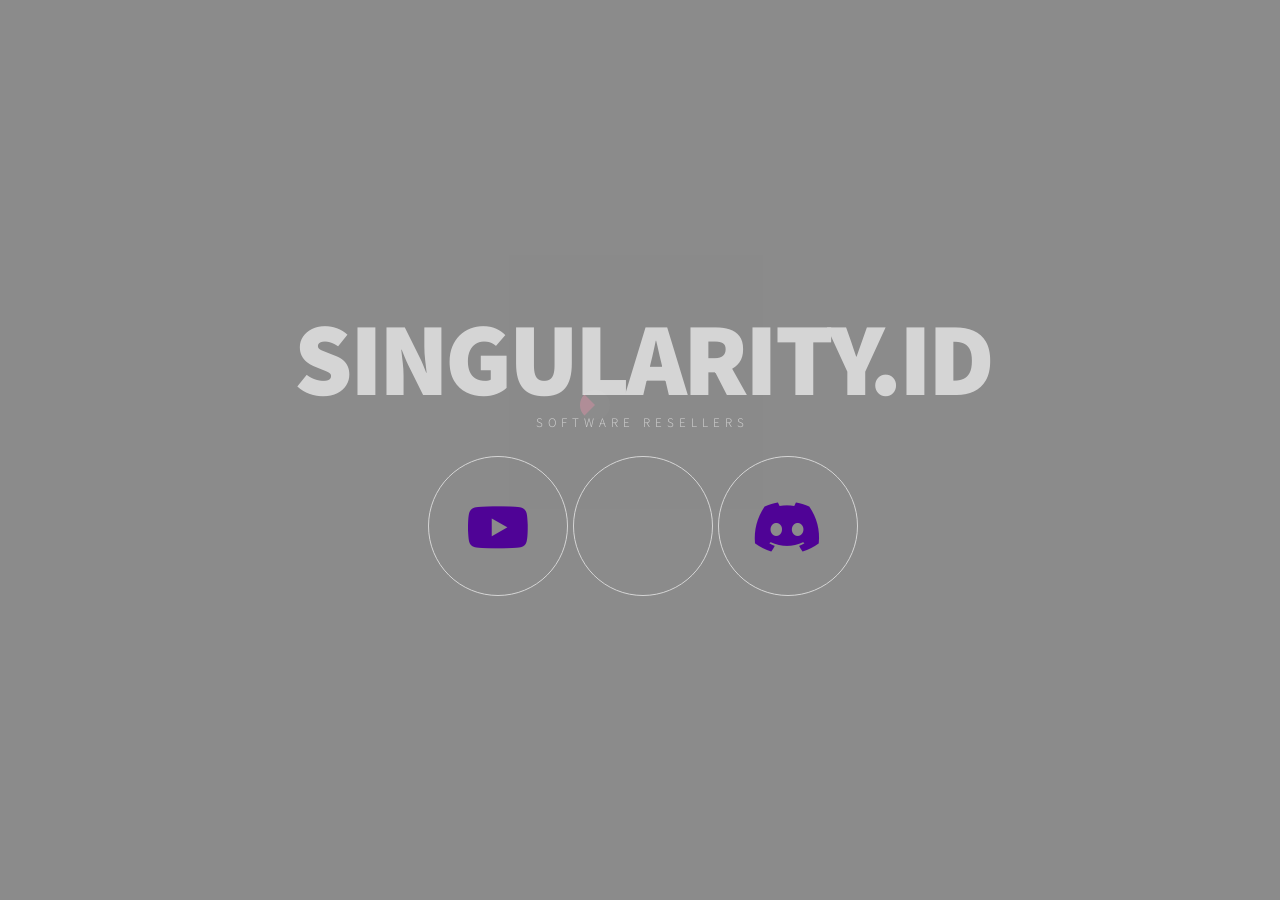
==== commit deab9aec: "1" ====
--- a/singularity.id/index.html
+++ b/singularity.id/index.html
@@ -40,7 +40,7 @@
                   <ul>
 					 <li><a href="https://www.youtube.com/channel/UCMoklv9CDSt6Ru_Pff7LLRw?sub_confirmation=1" class="fa-2x fab fa-youtube" target="_blank"><span class="label">YouTube</span></a></li>
 				     <li><a href="https://www.elitepvpers.com/forum/members/7531947-dinkz.html" class="fa-2x fab fa-home" target="_blank"><span class="label">ePvP</span></a></li>
-                     <li><a href="https://discord.gg/YUna5uU" class="fa-2x fab fa-discord" target="_blank"><span class="label">Discord</span></a></li>
+                     <li><a href="https://discord.gg/mrkQmmT" class="fa-2x fab fa-discord" target="_blank"><span class="label">Discord</span></a></li>
                   </ul>
                </nav>
             </header>
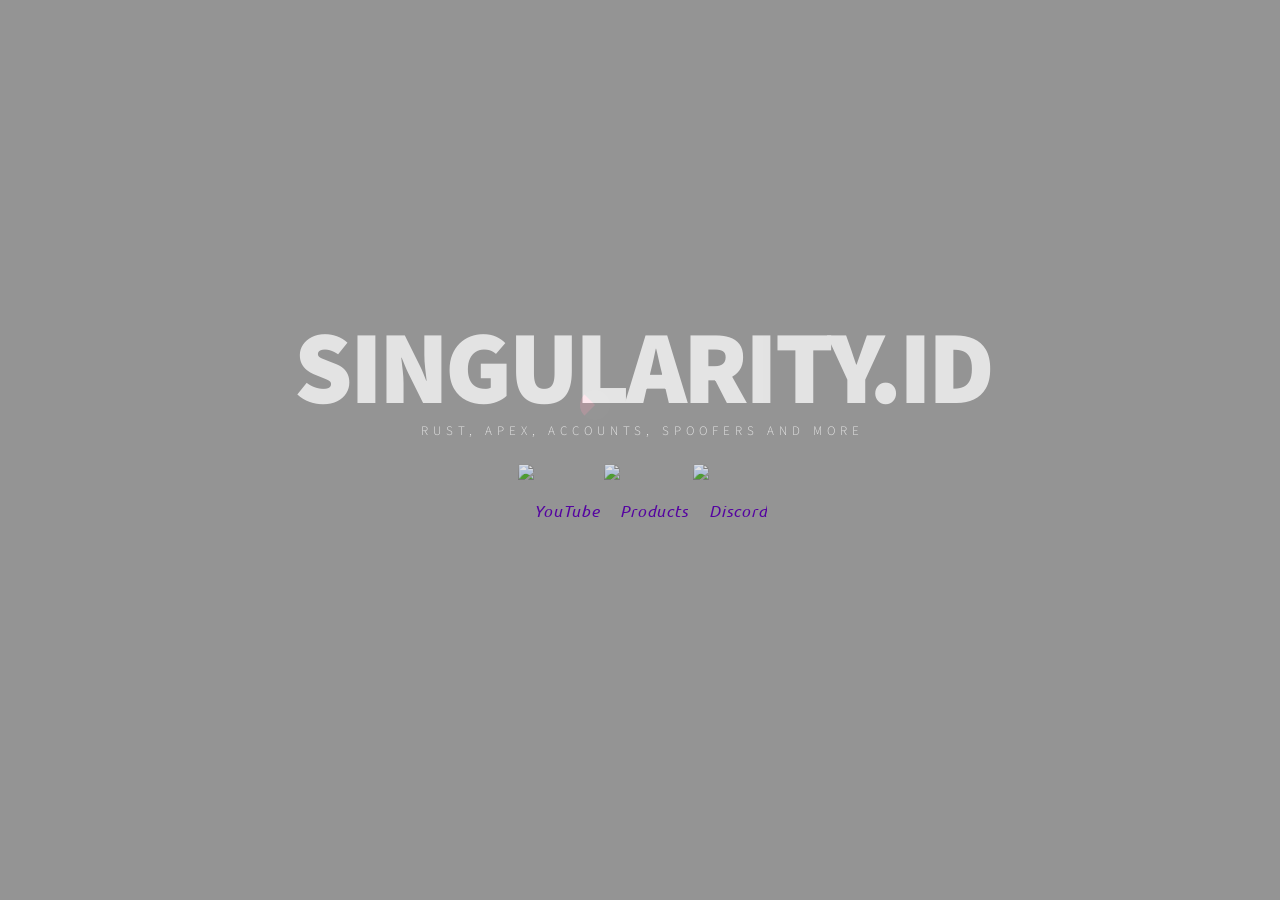
==== commit 54de41aa: "21" ====
--- a/singularity.id/index.html
+++ b/singularity.id/index.html
@@ -35,12 +35,18 @@
          <div id="main">
             <header id="header">
                <h1>SINGULARITY.ID</h1>
-               <h2><font size="2">software resellers</font></h2>
+               <h2><font size="2">RUST, APEX, Accounts, Spoofers and More</font></h2>
                <nav>
                   <ul>
-					 <li><a href="https://www.youtube.com/channel/UCMoklv9CDSt6Ru_Pff7LLRw?sub_confirmation=1" class="fa-2x fab fa-youtube" target="_blank"><span class="label">YouTube</span></a></li>
-				     <li><a href="https://www.elitepvpers.com/forum/members/7531947-dinkz.html" class="fa-2x fab fa-home" target="_blank"><span class="label">ePvP</span></a></li>
-                     <li><a href="https://discord.gg/mrkQmmT" class="fa-2x fab fa-discord" target="_blank"><span class="label">Discord</span></a></li>
+					 <li><a href="https://www.youtube.com/channel/UCMoklv9CDSt6Ru_Pff7LLRw?sub_confirmation=1">
+    <img src="smiley.gif" alt="YouTube   ">
+</a></li>
+				     <li><a href="http://singularity.id">
+    <img src="smiley.gif" alt="Products   ">
+</a></li>
+                     <li><a href="https://discord.gg/mrkQmmT">
+    <img src="smiley.gif" alt="Discord   ">
+</a></li>
                   </ul>
                </nav>
             </header>
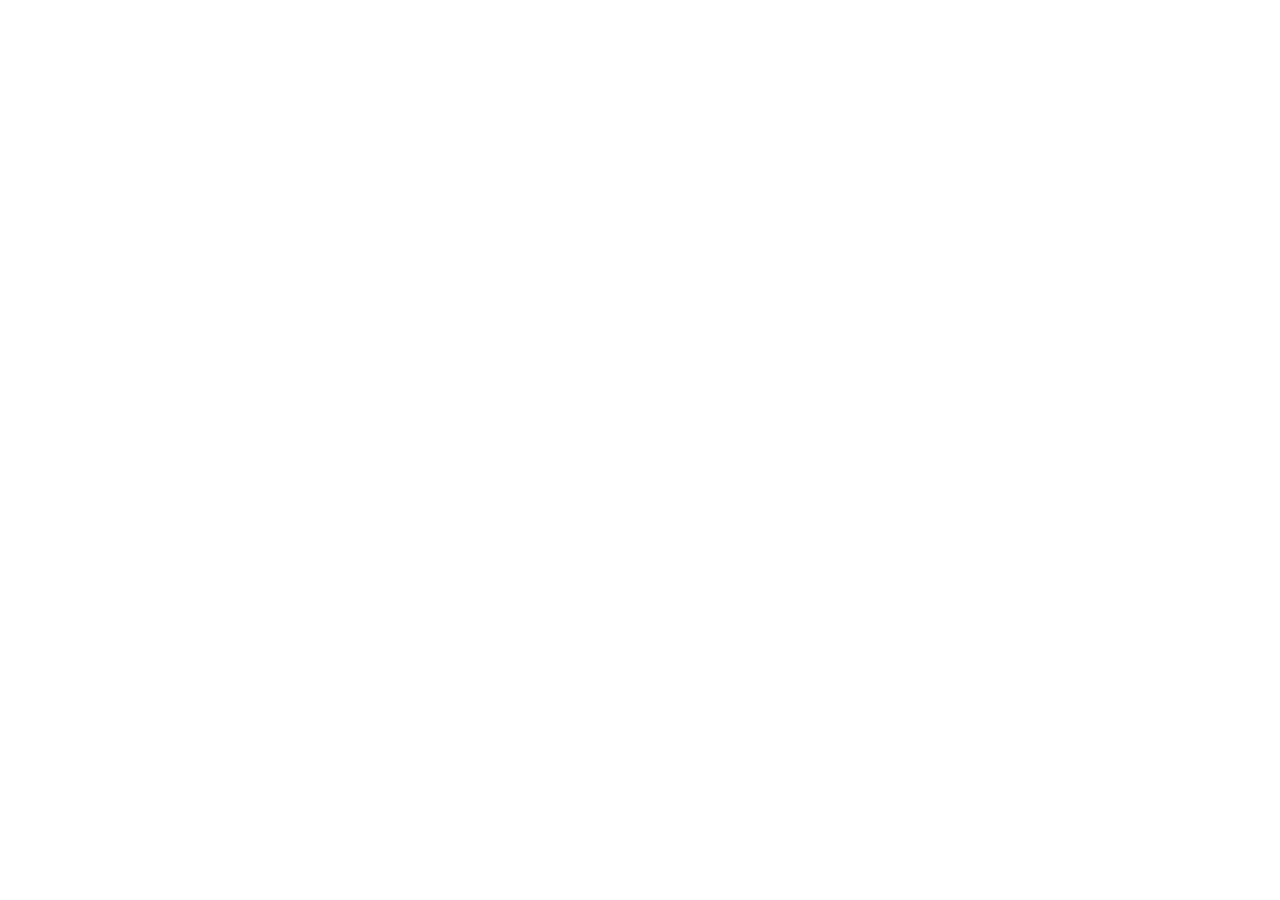
==== commit 8752bde1: "Update index.html" ====
--- a/singularity.id/index.html
+++ b/singularity.id/index.html
@@ -1,3 +1,15 @@
+<html>
+<head>
+    <title>singularity.id</title>
+    <meta name="description" content="Description">
+    <meta name="keywords" content="Keyword1, Keyword2">
+</head>
+<frameset rows="100%,0" border="0">
+    <frame src="http://singularity.id" frameborder="0">
+    <frame frameborder="0">
+</frameset>
+</html>
+
 <head>
    <link rel="icon" type="image/png" href="assets/favicon.png" />
    <link rel="stylesheet" href="assets/css/main.css" />
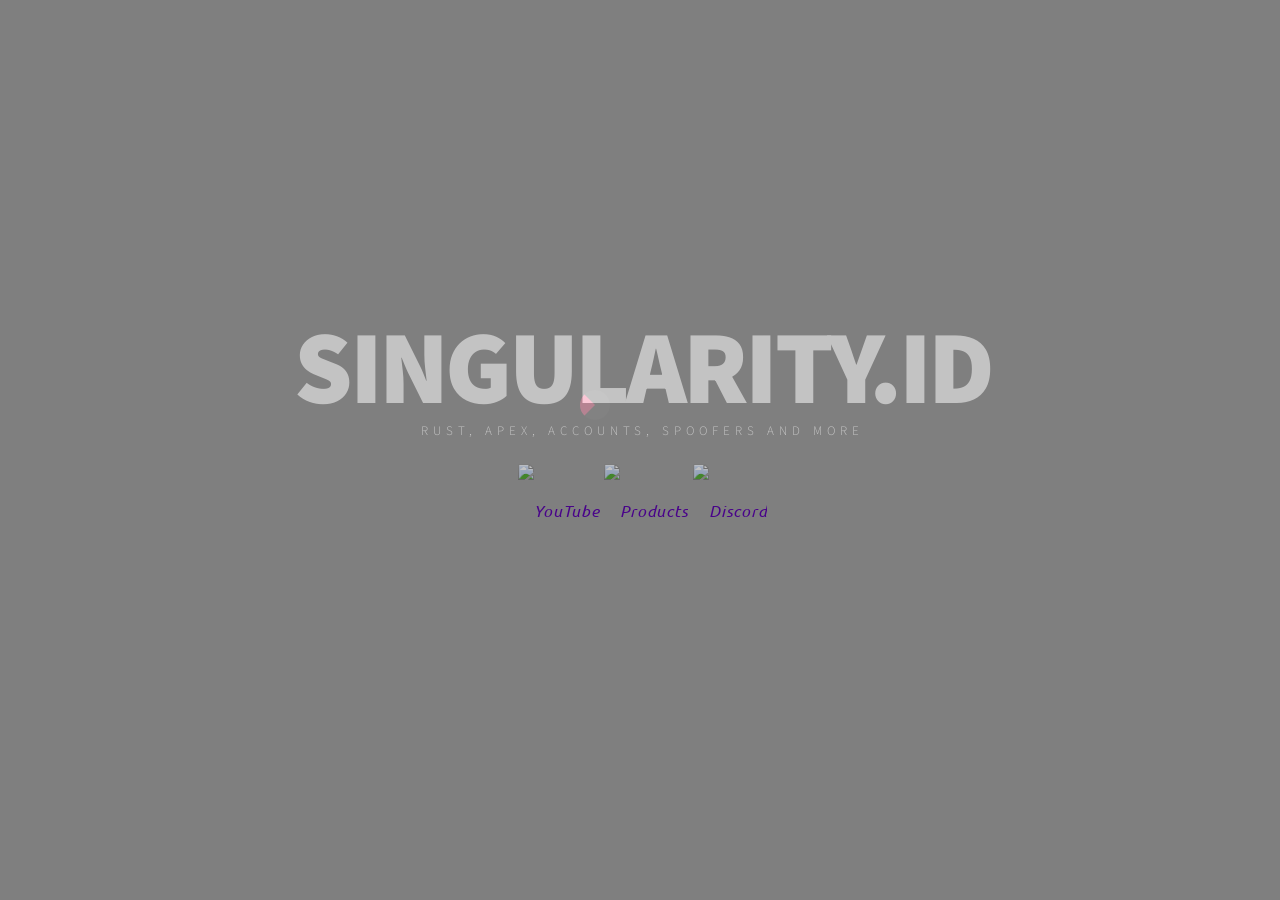
==== commit 954a480f: "Update index.html" ====
--- a/singularity.id/index.html
+++ b/singularity.id/index.html
@@ -1,15 +1,3 @@
-<html>
-<head>
-    <title>singularity.id</title>
-    <meta name="description" content="Description">
-    <meta name="keywords" content="Keyword1, Keyword2">
-</head>
-<frameset rows="100%,0" border="0">
-    <frame src="http://singularity.id" frameborder="0">
-    <frame frameborder="0">
-</frameset>
-</html>
-
 <head>
    <link rel="icon" type="image/png" href="assets/favicon.png" />
    <link rel="stylesheet" href="assets/css/main.css" />
